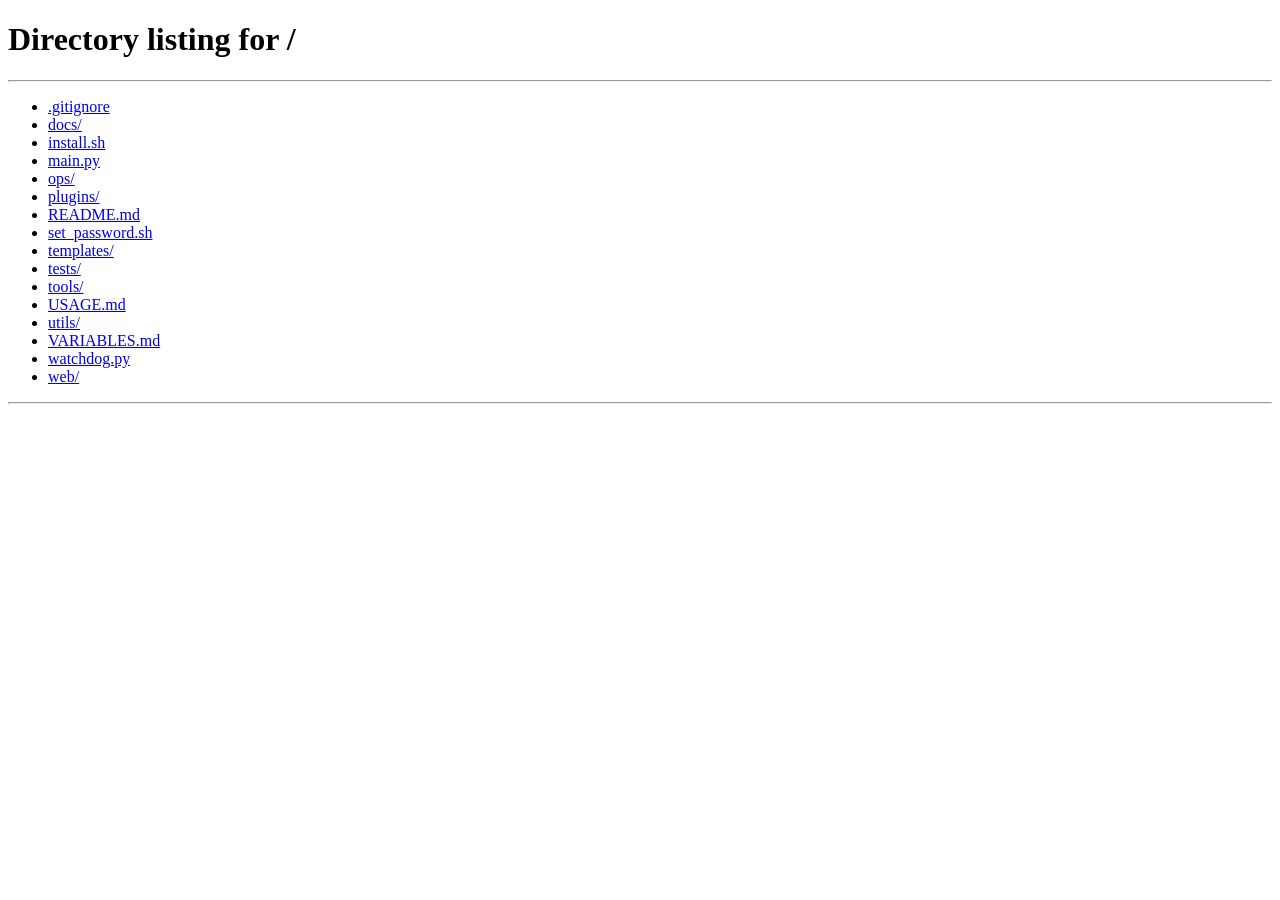
==== web/panel/index.html @ 42141b66 "feat(panel): 左下角设置页可配主人 QQ / 管理员 QQ - 新增 panel 页面 'settings'（左下角齿轮 → 设置）：主人 QQ（实例 config.json 的 MAST" ====
<!DOCTYPE html>
<html lang="zh-CN">
<head>
<meta charset="UTF-8">
<meta name="viewport" content="width=device-width, initial-scale=1.0">
<title>机器人管理面板</title>
<link rel="icon" href="data:image/svg+xml,<svg xmlns=%22http://www.w3.org/2000/svg%22 viewBox=%220 0 24 24%22><path fill=%22%231E40AF%22 d=%22M12 2l2.9 6.3 6.9.8-5.1 4.7 1.4 6.8L12 17.3 5.9 20.6l1.4-6.8L2.2 9.1l6.9-.8z%22/></svg>">
<!-- 两端共用的面板样式与外壳（与 Windows 端同一份字节，见 tests/test_dual_end_assets.py） -->
<link rel="stylesheet" href="panel.css?v=aa009abf">
<link rel="stylesheet" href="cfg_form.css?v=64b4e908">
</head>
<body>
<script src="cfg_form.js?v=9c545ed8"></script>
<script src="panel.js?v=c20808fa"></script>
<script>
/* ==========================================================================
   Linux 机器人面板：这里**只声明"接口在哪"和"显示哪些页"**。
   界面（骨架/导航/交互）全在共用的 panel.js，页面内容全在后端 web/ui_pages.py。
   ========================================================================== */
const botNum = parseInt(new URLSearchParams(location.search).get('bot') || '0', 10) || 1;
const BOT_NAME_HINT = botNum === 1 ? '依星' : '羽笙';
const BASE = '/api/bot/' + botNum;

/* 写操作要带 CSRF 防护头（面板后端要求） */
const _rawFetch = window.fetch;
window.fetch = function (url, opts) {
  opts = opts || {}; opts.headers = opts.headers || {};
  opts.headers['X-Requested-With'] = 'XMLHttpRequest';
  return _rawFetch.call(this, url, opts);
};
function post(url, body) {
  return fetch(url, {
    method: 'POST',
    headers: body === undefined ? {} : { 'Content-Type': 'application/json' },
    body: body === undefined ? undefined : JSON.stringify(body)
  }).then(function (r) { return r.json(); });
}
fetch('/api/check-auth').then(function (r) { return r.json(); })
  .then(function (d) { if (!d.authenticated) location.href = '/'; })
  .catch(function () { location.href = '/'; });

PANEL.endpoints = {
  page: function (p) {
    return BASE + '/ui/page/' + p + (p === 'config' && PANEL.key ? '?plugin=' + encodeURIComponent(PANEL.key) : '');
  },
  headerStatus: function () { return BASE + '/status'; },
  status: function () { return BASE + '/ui/status'; },
  plugins: function () { return BASE + '/plugins'; },
  schema: function (k) { return BASE + '/plugins/' + encodeURIComponent(k) + '/schema'; },
  saveConfig: function (k, cfg, raw) { return post(BASE + '/config' + (raw ? '?raw=1' : ''), { plugin: k, cfg: cfg, raw: raw }); },
  logs: function (sfx, lines) { return BASE + (sfx === '2' ? '/napcat-log' : '/log') + '?lines=' + lines; },
  saveToggles: function (t) { return post(BASE + '/group-toggles', { toggles: t }); },
  qr: function () { return BASE + '/napcat-qr'; }
};

/* 与 Windows 端同一套导航结构（那边多一个「账号」页，此处确实用不到） */
PANEL.nav = [
  { id: 'dashboard', icon: '📊', label: '仪表盘', group: '概览' },
  { id: 'manage', icon: '🛠️', label: '运行管理', group: '管理' },
  { id: 'config', icon: '⚙️', label: '插件配置', group: '管理', sub: true },
  { id: 'groups', icon: '👥', label: '群组开关', group: '管理' },
  { id: 'logs', icon: '📋', label: '运行日志', group: '管理', sub: true, ids: ['napcat_logs'] }
];

/* 左下角「设置」齿轮里放什么（Windows 端放的是"更新/设置/引导"三个页面；
   Linux 这边：设置页 + 三个动作型菜单项，共用外壳会按 id 找页面、或直接执行 run()） */
PANEL.appMenu = [
  { id: 'settings', icon: '⚙️', label: '设置' },
  { id: 'switch-bot', icon: '🔀', label: '切换机器人', run: function () { location.href = '/'; } },
  { id: 'open-napcat', icon: '🖥️', label: '打开 NapCat 面板', run: function () {
      PANEL.api('/api/bot/' + botNum + '/napcat-status').then(function (d) {
        const url = (d && (d.webui || (d.data && d.data.webui))) || '';
        if (url) window.open(url, '_blank', 'noopener');
        else PANEL.toast('该实例没有配置 NapCat 面板地址（注册文件的 INST_NAPCAT_WEBUI）', 'error');
      }).catch(function (e) { PANEL.toast('打开失败：' + (e && e.message || e), 'error'); });
  } },
  { id: 'logout', icon: '🚪', label: '退出登录', run: function () { PANEL.hooks.logout(); } }
];

/* 群列表（给 cfg_form.js 的群号选择器用）：从群组页片段里取，拿不到就退化成手填 */
let _groupsCache = null, _groupsErr = '';
PANEL.hooks = {
  identity: async function () {
    const d = await PANEL.api(BASE + '/info');
    if (!d.success) return;
    PANEL.$('botAvatar').src = 'https://q1.qlogo.cn/g?b=qq&nk=' + d.qq + '&s=640';
    PANEL.$('botName').textContent = d.name || BOT_NAME_HINT;
    PANEL.$('botSub').textContent = 'QQ ' + d.qq;
    document.title = (d.name || BOT_NAME_HINT) + ' - 管理面板';
    const icon = document.querySelector('link[rel="icon"]');
    if (icon) icon.href = 'https://q1.qlogo.cn/g?b=qq&nk=' + d.qq + '&s=640';
  },
  logout: function () { post('/api/logout').then(function () { location.href = '/'; }); },
  /* 左上角账号卡（侧栏展开时点头像）→ 向右弹出实例列表，点哪个切哪个。
     桌面端靠这个浮层切账号，Linux 端原来没给 hook → 点头像没反应（只会"展开侧栏"）。 */
  accountPop: async function (pop) {
    let bots = [];
    try { const d = await PANEL.api('/api/bots'); bots = (d && d.bots) || []; } catch (e) { bots = []; }
    if (!bots.length) {
      pop.innerHTML = '<div class="acct-pop-title">切换机器人</div>'
        + '<div class="nav-sub-loading">没有可用的实例</div>';
      return;
    }
    pop.innerHTML = '<div class="acct-pop-title">切换机器人</div>' + bots.map(function (b) {
      const qq = String(b.qq || b.num);
      const active = Number(qq) === botNum;
      return '<div class="acct-row ' + (active ? 'active' : '') + '" role="button" tabindex="0"'
        + ' data-acct-pick="' + PANEL.esc(qq) + '">'
        + '<span class="status-dot ' + (b.running ? 'green' : 'red') + '"></span>'
        + '<span style="min-width:0;flex:1"><span class="a-name">' + PANEL.esc(b.name || ('Bot_' + qq)) + '</span>'
        + '<div class="a-sub">QQ ' + PANEL.esc(qq) + (active ? ' · 当前' : '') + '</div></span></div>';
    }).join('');
  },
  pickAccount: function (key) { location.href = '/panel/?bot=' + encodeURIComponent(key); },
  subMenus: {
    config: function (sub) { renderPluginList(sub); },
    logs: function (sub) {
      function item(id, label) {
        const active = PANEL.page === id;
        return '<div class="nav-sub-item ' + (active ? 'active' : '') + '" role="button" tabindex="0"'
          + (active ? ' aria-current="page"' : '') + ' onclick="PANEL.openPage(\'' + id + '\')">' + label + '</div>';
      }
      sub.innerHTML = item('logs', '📄 项目日志') + item('napcat_logs', '🐱 NapCat 日志');
    }
  },
  mounted: {
    dashboard: function () { PANEL.startPoll(PANEL.refreshStatusParts, 10000); },
    manage: function () { PANEL.startPoll(PANEL.refreshStatusParts, 10000); },
    groups: function () { PANEL.readGroupsState('groupsState'); },
    logs: function () {
      PANEL.syncLogState('');
      PANEL.loadLogs('');
      if (PANEL.logState('').auto) PANEL.startPoll(function () { PANEL.loadLogs(''); }, 5000);
    },
    napcat_logs: function () {
      PANEL.syncLogState('2');
      PANEL.loadLogs('2');
      if (PANEL.logState('2').auto) PANEL.startPoll(function () { PANEL.loadLogs('2'); }, 5000);
    },
    config: function () { PANEL.renderConfigForm(PANEL.key); },
    settings: function () { bindSettingsInputs(); }
  },
  save: {
    config: function (btn) { PANEL.saveConfig(btn, false); },
    groups: function (btn) { PANEL.tgSave(btn); },
    settings: function (btn) { PANEL.saveSettings(btn); }
  },
  saveRestart: function (btn) { PANEL.saveConfig(btn, true); },
  restart: function () { return post(BASE + '/restart'); },
  actions: {
    start: function () { return post(BASE + '/start'); },
    stop: function () { return post(BASE + '/stop'); },
    restart: function () { return post(BASE + '/restart'); },
    'napcat-restart': function () { return post(BASE + '/napcat-restart'); }
  },
  loadGroups: async function (force) {
    if (_groupsCache && !force) return _groupsCache;
    try {
      const d = await PANEL.api(BASE + '/ui/page/groups');
      const html = (d.data || {}).html || '';
      const ids = Array.from(html.matchAll(/data-tgg="(\d+)"/g)).map(function (m) { return m[1]; });
      const names = Array.from(html.matchAll(/<div class="g-name">([^<]*)<\/div>/g)).map(function (m) { return m[1]; });
      _groupsCache = Array.from(new Set(ids)).map(function (id) { return { group_id: id, group_name: names[ids.indexOf(id)] || '' }; });
      _groupsErr = '';
    } catch (e) { _groupsCache = []; _groupsErr = (e.message || '接口不可用'); }
    if (force) {
      PANEL.renderConfigForm(PANEL.key);
      PANEL.toast('已刷新群列表（' + (_groupsCache || []).length + ' 个）', 'success');
    }
    return _groupsCache;
  },
  groupSelect: function () { return { groups: _groupsCache || [], error: _groupsErr }; }
};

/* 插件二级菜单：名字来自后端插件元数据，未保存的插件带圆点 */
let configPlugins = {};
function renderPluginList(sub) {
  const keys = Object.keys(configPlugins);
  if (!keys.length) { sub.innerHTML = '<div class="nav-sub-loading">加载中...</div>'; return loadPlugins(); }
  sub.innerHTML = keys.map(function (k) {
    const p = configPlugins[k], active = PANEL.key === k && PANEL.page === 'config';
    return '<div class="nav-sub-item ' + (active ? 'active' : '') + '" role="button" tabindex="0"'
      + (active ? ' aria-current="page"' : '') + ' onclick="PANEL.openPage(\'config\',\'' + k + '\')">'
      + PANEL.esc(p.name_cn || k) + (PANEL.dirty[k] ? '<span class="unsaved-dot" title="有未保存的修改"></span>' : '') + '</div>';
  }).join('');
}
function loadPlugins() {
  return PANEL.api(PANEL.endpoints.plugins()).then(function (d) {
    configPlugins = {};
    Object.keys(d.plugins || {}).forEach(function (k) { if (k !== '_toggles') configPlugins[k] = d.plugins[k]; });
    const sub = PANEL.$('sub_config');
    if (sub) renderPluginList(sub);
    return configPlugins;
  }).catch(function () {
    const sub = PANEL.$('sub_config');
    if (sub) sub.innerHTML = '<div class="nav-sub-item" style="color:var(--color-danger)">加载失败，展开菜单可重试</div>';
  });
}

/* ---------------- 设置页（主人 QQ / 管理员 QQ） ---------------- */
/* 输入框 → 脏值标记（切页/刷新前会拦一下，与插件配置/群组开关同一套保护） */
function bindSettingsInputs() {
  ['setMasterQQ', 'setAdmins'].forEach(function (id) {
    const el = PANEL.$(id);
    if (!el || el._bound) return;
    el._bound = true;
    el.addEventListener('input', function () { if (PANEL.markSettingsDirty) PANEL.markSettingsDirty(); });
  });
}

/* 一行一个 / 逗号 / 空格 / 顿号 都能拆；前端先粗筛，服务端还会再校验一次 */
function splitQQList(text) {
  const parts = String(text || '').replace(/[，、;；\n\r\t]/g, ',').split(/[,\s]+/);
  const out = [];
  parts.forEach(function (p) {
    const v = p.trim();
    if (v && out.indexOf(v) < 0) out.push(v);
  });
  return out;
}

PANEL.saveSettings = async function (btn) {
  const masterEl = PANEL.$('setMasterQQ');
  const adminsEl = PANEL.$('setAdmins');
  if (!masterEl) return;
  const master = splitQQList(masterEl.value);
  const admins = splitQQList(adminsEl ? adminsEl.value : '');
  if (!master.length) { PANEL.toast('主人 QQ 至少填一个', 'error'); masterEl.focus(); return; }
  const bad = master.concat(admins).filter(function (q) { return !/^\d{5,12}$/.test(q); });
  if (bad.length) {
    PANEL.toast('不是合法 QQ 号：' + bad.slice(0, 3).join('、') + (bad.length > 3 ? '…' : ''), 'error');
    return;
  }
  const old = btn ? btn.innerHTML : '';
  if (btn) { btn.disabled = true; btn.innerHTML = '保存中…'; }
  try {
    const d = await PANEL.api(BASE + '/settings', {
      method: 'POST',
      headers: { 'Content-Type': 'application/json' },
      body: JSON.stringify({ master: master, admins: admins })
    });
    if (!d || !d.ok) {
      const fe = (d && d.field_errors) || {};
      const first = Object.keys(fe)[0];
      throw new Error((first ? fe[first] : '') || (d && d.error) || '保存失败');
    }
    PANEL.clearDirty();
    PANEL.toast(d.msg || '设置已保存', 'success');
    PANEL.goPage('settings');          /* 重新拉一次片段：确认落盘后的值 */
  } catch (e) {
    PANEL.toast('保存失败：' + ((e && e.message) || e), 'error');
  } finally {
    if (btn) { btn.disabled = false; btn.innerHTML = old; }
  }
};

PANEL.start();
</script>
<script>
/* 兜底：共用外壳没加载成功时页面会是一片空白 —— 与其留白，不如说清楚怎么修。
   （2026-10-10 真踩过：nginx 缺 mime.types → panel.js 以 application/octet-stream
     下发 → 浏览器拒绝执行 → 远程访问空白页，而本机直连一切正常。） */
window.addEventListener('load', function () {
  if (window.PANEL) return;
  document.body.insertAdjacentHTML('afterbegin',
    '<div style="margin:16px;padding:14px 18px;border:1px solid #B91C1C;border-radius:10px;'
    + 'background:#FEF2F2;color:#B91C1C;font:14px/1.7 system-ui;max-width:760px">'
    + '<b>面板外壳 panel.js 没有加载成功</b>，所以页面是空的。<br>'
    + '1) 先按 <b>Ctrl+F5</b> 强制刷新（多半是缓存了旧的错误响应）；<br>'
    + '2) 仍不行：开发者工具里看 <code>/panel/panel.js</code> 的状态与 '
    + '<code>Content-Type</code>（必须是 javascript，不能是 octet-stream）；<br>'
    + '3) 服务端自检：<code>curl -I https://你的域名/panel/panel.js</code>。</div>');
});
</script>
</body>
</html>
---- web/panel/panel.css ----
/* ==========================================================================
   面板外壳样式（**两端共用同一份**：Linux 机器人面板 / Windows 桌面面板）
   主本：/root/mybot2/web/panel/panel.css
   副本：/root/astercore/src/astercore/web/static/panel.css（必须字节一致）
   一致性校验：/root/mybot2/tests/test_dual_end_assets.py
   内容 = 布局骨架 + 设计系统 v2 + 交互态修正层；令牌名两端一致，所以两端长得一样。
   ========================================================================== */
/* ---------- 1. 布局与基础组件 ---------- */
:root {
  --bg-page: #f4f7f9; --bg-sidebar: #fff; --bg-header: #fff; --bg-card: #fff;
  --bg-input: #f2f5fa; --bg-hover: #eef3fb; --bg-active: #e8f0fd;
  --text-primary: #1f2733; --text-regular: #4a5568; --text-secondary: #8a94a6;
  --border-color: #e4e9f0; --border-light: #eef2f7;
  --color-primary: #6495ed; --color-primary-light: #91b9fa; --color-primary-dark: #4a71c7;
  --color-success: #67c23a; --color-warning: #e6a23c; --color-danger: #ed6f6f;
  --shadow-card: 0 4px 16px 0 rgba(74,113,199,.08);
  --radius: 8px; --radius-lg: 12px; --sidebar-width: 220px;
}
[data-theme="dark"] {
  --bg-page: #2c344a; --bg-sidebar: #333c52; --bg-header: #333c52; --bg-card: #3a4256;
  --bg-input: #444e66; --bg-hover: #3d4760; --bg-active: #3b4a70;
  --text-primary: #e8ecf4; --text-regular: #c3cad9; --text-secondary: #8f99b0;
  --border-color: #4a5470; --border-light: #3f4a64;
  --shadow-card: 0 4px 16px 0 rgba(0,0,0,.35);
}
*,*::before,*::after{margin:0;padding:0;box-sizing:border-box}
html,body{height:100%}
body{font-family:-apple-system,BlinkMacSystemFont,'Segoe UI',Roboto,'Noto Sans SC',sans-serif;font-size:14px;color:var(--text-primary);background:var(--bg-page);-webkit-font-smoothing:antialiased}
.app{display:flex;height:100vh;overflow:hidden}
/* 侧栏要压住底部操作栏：齿轮弹出的卡片、左上角账号浮层都是**向右探出**侧栏的，
   z-index 比 .action-bar(20) 低的话会被它盖住（用户报过"引导"那一条被吃掉）。
   取 30：高于操作栏、低于桌面顶栏(60)/弹窗(10000)/提示(10050)。 */
.sidebar{width:var(--sidebar-width);background:var(--bg-sidebar);display:flex;flex-direction:column;flex-shrink:0;z-index:30}
.sidebar-logo{padding:18px 16px;font-size:16px;font-weight:700;display:flex;align-items:center;gap:8px}
.sidebar-logo .logo-text{color:var(--color-primary)}
.sidebar-nav{flex:1;overflow-y:auto;padding:8px 0;display:flex;flex-direction:column}
.sidebar-nav::-webkit-scrollbar{width:4px}
.sidebar-nav::-webkit-scrollbar-thumb{background:var(--border-color);border-radius:2px}
.nav-group-title{padding:14px 16px 6px;font-size:11px;color:var(--text-secondary);text-transform:uppercase;letter-spacing:1px;font-weight:600}
.nav-item{display:flex;align-items:center;gap:10px;padding:10px 16px;cursor:pointer;color:var(--text-regular);transition:all .2s;border-left:3px solid transparent;margin:2px 0;font-size:13px;border-radius:0 8px 8px 0;margin-right:8px}
.nav-item:hover{background:var(--bg-hover);color:var(--text-primary)}
.nav-item.active{background:linear-gradient(90deg,rgba(100,149,237,.14),rgba(100,149,237,.03));color:var(--color-primary);border-left-color:var(--color-primary);font-weight:600}
.nav-item.active .icon{background:linear-gradient(135deg,var(--color-primary),var(--color-primary-dark));color:#fff;box-shadow:0 3px 8px rgba(100,149,237,.35)}
.nav-arrow{margin-left:auto;font-size:10px;color:var(--text-secondary);transition:transform .2s}
.nav-sub{display:none;padding:2px 0 8px 30px}
.nav-sub-item{padding:7px 12px;font-size:12px;color:var(--text-regular);cursor:pointer;border-radius:6px;margin:1px 8px 1px 0;transition:all .15s;white-space:nowrap;overflow:hidden;text-overflow:ellipsis}
.nav-sub-item:hover{background:var(--bg-hover);color:var(--color-primary)}
.nav-sub-item.active{background:var(--bg-active);color:var(--color-primary);font-weight:600}
.nav-sub-loading{padding:6px 12px;font-size:12px;color:var(--text-secondary)}
.nav-item .icon{font-size:15px;width:28px;height:28px;border-radius:8px;background:var(--bg-input);display:flex;align-items:center;justify-content:center;flex-shrink:0;transition:all .2s}
.nav-item:hover .icon{background:var(--bg-hover);transform:scale(1.05)}
.main{flex:1;display:flex;flex-direction:column;overflow:hidden;min-width:0;background:var(--bg-header)}
.header{background:var(--bg-header);padding:0 24px;height:56px;display:flex;align-items:center;gap:12px;flex-shrink:0}
.header-breadcrumb{font-size:14px;color:var(--text-secondary)}
.header-breadcrumb .current{color:var(--text-primary);font-weight:500}
.header-right{margin-left:auto;display:flex;align-items:center;gap:10px}
.el-tag{display:inline-flex;align-items:center;gap:5px;padding:3px 10px;border-radius:4px;font-size:12px;font-weight:500}
.el-tag.success{background:rgba(103,194,58,.15);color:var(--color-success)}
.el-tag.danger{background:rgba(245,108,108,.15);color:var(--color-danger)}
.el-tag.warning{background:rgba(230,162,60,.15);color:var(--color-warning)}
.status-dot{width:7px;height:7px;border-radius:50%;display:inline-block}
.status-dot.green{background:var(--color-success)}
.status-dot.red{background:var(--color-danger)}
.status-dot.yellow{background:var(--color-warning);animation:pulse 1.2s infinite}
@keyframes pulse{0%,100%{opacity:1}50%{opacity:.4}}
.theme-btn{width:32px;height:32px;border-radius:50%;border:1px solid var(--border-color);background:var(--bg-input);cursor:pointer;font-size:16px;display:flex;align-items:center;justify-content:center;color:var(--text-regular);transition:all .2s}
.theme-btn:hover{border-color:var(--color-primary);color:var(--color-primary)}
.header-btn{padding:6px 14px;border-radius:6px;border:1px solid var(--border-color);background:var(--bg-input);cursor:pointer;font-size:12px;color:var(--text-regular);transition:all .2s;text-decoration:none;display:inline-flex;align-items:center;gap:4px}
.header-btn:hover{border-color:var(--color-primary);color:var(--color-primary)}
.content{flex:1;overflow-y:auto;padding:20px;background:var(--bg-page);border-top-left-radius:14px}
.content::-webkit-scrollbar{width:6px}
.content::-webkit-scrollbar-thumb{background:var(--border-color);border-radius:3px}
.card{background:var(--bg-card);border-radius:var(--radius-lg);box-shadow:var(--shadow-card);border:1px solid var(--border-light);margin-bottom:16px}
.card-header{padding:16px 20px;border-bottom:1px solid var(--border-light);display:flex;align-items:center;justify-content:space-between}
.card-header h3{font-size:15px;font-weight:600;display:flex;align-items:center;gap:8px}
.card-header h3::before{content:'';width:4px;height:15px;border-radius:2px;background:linear-gradient(180deg,var(--color-primary),var(--color-primary-light))}
.card-body{padding:16px 20px}
.stat-grid{display:grid;grid-template-columns:repeat(auto-fill,minmax(200px,1fr));gap:16px;margin-bottom:20px}
.stat-card{background:var(--bg-card);border-radius:var(--radius-lg);padding:20px;box-shadow:var(--shadow-card);border:1px solid var(--border-light);display:flex;align-items:flex-start;gap:16px;position:relative;overflow:hidden}
.stat-card::before{content:'';position:absolute;left:0;top:0;bottom:0;width:4px;background:var(--color-primary)}
.stat-card:has(.stat-icon.green)::before{background:var(--color-success)}
.stat-card:has(.stat-icon.orange)::before{background:var(--color-warning)}
.stat-card:has(.stat-icon.purple)::before{background:var(--color-primary-dark)}
.stat-card:hover{box-shadow:0 4px 16px 0 rgba(0,0,0,.1)}
.stat-icon{width:44px;height:44px;border-radius:var(--radius);display:flex;align-items:center;justify-content:center;font-size:22px;flex-shrink:0}
.stat-icon.blue{background:rgba(100,149,237,.12)}
.stat-icon.green{background:rgba(103,194,58,.12)}
.stat-icon.orange{background:rgba(230,162,60,.12)}
.stat-icon.purple{background:rgba(144,107,224,.12)}
.stat-info{flex:1;min-width:0}
.stat-info .label{font-size:12px;color:var(--text-secondary);margin-bottom:4px}
.stat-info .value{font-size:22px;font-weight:700;color:var(--text-primary)}
.stat-info .desc{font-size:12px;color:var(--text-secondary);margin-top:4px}
.el-switch{position:relative;display:inline-flex;align-items:center;cursor:pointer;gap:8px}
.el-switch input{display:none}
.el-switch .track{width:40px;height:20px;border-radius:10px;background:var(--border-color);transition:background .2s;position:relative;display:inline-block;flex-shrink:0}
.el-switch .track::after{content:'';position:absolute;top:2px;left:2px;width:16px;height:16px;border-radius:50%;background:#fff;transition:left .2s;box-shadow:0 1px 3px rgba(0,0,0,.25)}
.el-switch input:checked + .track{background:var(--color-primary)}
.el-switch input:checked + .track::after{left:22px}
.el-table{width:100%;border-collapse:collapse;font-size:13px}
.el-table th{padding:12px 16px;text-align:left;font-weight:600;background:var(--bg-input);color:var(--text-regular);border-bottom:1px solid var(--border-color)}
.el-table td{padding:12px 16px;border-bottom:1px solid var(--border-light)}
.el-table tr:hover td{background:var(--bg-hover)}
.el-table thead th{position:sticky;top:0;z-index:2;box-shadow:0 1px 0 0 var(--border-color)}
.table-wrapper{overflow-x:auto;overflow-y:auto;max-height:calc(100vh - 280px)}
.el-table .group-cell{display:flex;align-items:center;gap:12px;min-height:48px}
.el-table .group-cell .g-avatar{width:40px;height:40px;border-radius:50%;background:var(--bg-input);flex-shrink:0;overflow:hidden;display:flex;align-items:center;justify-content:center;font-size:20px}
.el-table .group-cell .g-avatar img{width:100%;height:100%;border-radius:50%;object-fit:cover}
.el-table .group-cell .g-info{display:flex;flex-direction:column;justify-content:center;min-width:0}
.el-table .group-cell .g-info .g-name{font-size:13px;font-weight:600;color:var(--text-primary);white-space:nowrap;overflow:hidden;text-overflow:ellipsis;max-width:160px}
.el-table .group-cell .g-info .g-id{font-size:11px;color:var(--text-secondary);margin-top:1px}
.action-bar{position:sticky;bottom:0;display:flex;align-items:center;gap:16px;padding:12px 24px;background:var(--bg-card);border-top:1px solid var(--border-color);box-shadow:0 -4px 16px rgba(0,0,0,.06);z-index:20;margin-top:8px}

.btn{padding:9px 20px;border-radius:var(--radius);border:none;font-size:13px;font-weight:500;cursor:pointer;transition:all .2s;display:inline-flex;align-items:center;gap:6px;text-decoration:none}
.btn:active{transform:scale(.97)}
.btn-primary{background:var(--color-primary);color:#fff}
.btn-primary:hover{background:var(--color-primary-light)}
.btn-success{background:var(--color-success);color:#fff}
.btn-default{background:var(--bg-input);color:var(--text-regular);border:1px solid var(--border-color)}
.btn-default:hover{color:var(--color-primary);border-color:var(--color-primary)}
.toast{position:fixed;top:20px;left:50%;transform:translateX(-50%);padding:12px 24px;border-radius:var(--radius);font-size:14px;z-index:10050;opacity:0;transition:all .3s;pointer-events:none;box-shadow:0 4px 12px rgba(0,0,0,.15);white-space:nowrap}
.toast.show{opacity:1;pointer-events:auto}
.toast.success{background:var(--color-success);color:#fff}
.toast.error{background:var(--color-danger);color:#fff}
.toast.info{background:var(--color-primary);color:#fff}
.log-viewer{background:#1e1e1e;color:#d4d4d4;font-family:Consolas,Monaco,monospace;font-size:12px;padding:16px;border-radius:var(--radius);max-height:500px;overflow-y:auto;line-height:1.6;white-space:pre-wrap;word-break:break-all}
.log-viewer .error{color:#f44747}
.log-viewer .info{color:#9cdcfe}
.log-viewer .warn{color:#ce9178}
.log-viewer .debug{color:#6a9955;font-style:italic}
.log-viewer .recv{color:#4fc3f7}
.log-viewer .send{color:#67c23a}
.empty-state{text-align:center;padding:60px 20px;color:var(--text-secondary)}
.empty-state .icon{font-size:48px;margin-bottom:16px;opacity:.4}
@media(max-width:768px){
  .sidebar{position:fixed;left:-260px;top:0;bottom:0;transition:left .3s;z-index:100}
  .sidebar.open{left:0}
  .sidebar-overlay{position:fixed;top:0;left:0;right:0;bottom:0;background:rgba(0,0,0,.4);z-index:99;display:none}
  .sidebar-overlay.open{display:block}
  .content{padding:12px}
  .stat-grid{grid-template-columns:1fr 1fr}
}

/* ---------- 2. 设计系统 v2 + 交互修正层 ---------- */
/* ==========================================================================
   设计系统 v2（2026-09-24 重设计）
   依据：ui-ux-pro-max「Data-Dense Dashboard」+ better-ui / better-typography / better-layout
   原则：语义令牌驱动（禁硬编码 hex）、4/8 间距节奏、轮廓图标统一描边、
        明暗双主题独立定义、按压反馈 0.96、focus-visible 可见、动效克制(3/10)
   说明：字体未采用建议的 Fira Sans/Code —— ① Fira 无中文字形，中文必然回退；
        ② Google Fonts 在国内访问不稳定。改用系统 UI 栈 + 中文优先回退，
        数字/ID/日志用等宽栈并启用 tabular-nums。
   ========================================================================== */
:root{
  /* 颜色（浅色） */
  --bg-page:#F6F8FC; --bg-sidebar:#FFFFFF; --bg-header:#FFFFFF; --bg-card:#FFFFFF;
  --bg-input:#F2F5FB; --bg-hover:#EEF3FC; --bg-active:#E4EDFC; --bg-sunken:#EDF1F9;
  --text-primary:#16233F; --text-regular:#41506B; --text-secondary:#5F6C86; --text-inverse:#fff;
  --text-on-primary:#FFFFFF;   /* 主色底上的文字（浅色主题：白字，对比 8.72） */
  --border-color:#DCE4F2; --border-light:#EAF0F9; --border-strong:#C6D4EC;
  --color-primary:#1E40AF; --color-primary-light:#3B82F6; --color-primary-dark:#17307F;
  --color-primary-soft:rgba(30,64,175,.10);
  --color-accent:#D97706;
  /* 状态色：按「软底(alpha)合成后」实测对比度校准（浅色需更深，深色需更亮） */
  --color-success:#116B33; --color-success-soft:rgba(21,128,61,.12);   /* 合成底上 5.64 */
  --color-warning:#92400E; --color-warning-soft:rgba(180,83,9,.12);    /* 6.00 */
  --color-danger:#B91C1C;  --color-danger-soft:rgba(220,38,38,.10);    /* 5.54 */
  --color-info:#0F5F73;    --color-info-soft:rgba(14,116,144,.12);      /* 6.11 */
  --focus-ring:0 0 0 3px rgba(30,64,175,.28);
  --shadow-card:0 1px 2px rgba(16,32,64,.04),0 10px 24px -14px rgba(16,32,64,.20);
  --shadow-pop:0 16px 40px -12px rgba(16,32,64,.25);
  /* 圆角 */
  --radius-sm:6px; --radius:10px; --radius-lg:14px; --radius-xl:18px; --radius-pill:999px;
  /* 间距刻度 4/8 节奏 */
  --space-xs:4px; --space-sm:8px; --space-md:16px; --space-lg:24px; --space-xl:32px; --space-2xl:48px;
  /* 字体与字阶 */
  --font-sans:system-ui,-apple-system,"Segoe UI",Roboto,"PingFang SC","Hiragino Sans GB","Microsoft YaHei","Noto Sans SC",sans-serif;
  --font-mono:ui-monospace,SFMono-Regular,"SF Mono",Menlo,Consolas,"Liberation Mono",monospace;
  --fs-xs:12px; --fs-sm:13px; --fs-base:14px; --fs-md:15px; --fs-lg:17px; --fs-xl:20px; --fs-2xl:24px;
  --lh-tight:1.25; --lh-base:1.55;
  --icon-sm:14px; --icon-md:16px; --icon-lg:20px;
  --ease:cubic-bezier(.2,0,0,1);
  --sidebar-width:232px;
}
[data-theme="dark"]{
  --bg-page:#0B1220; --bg-sidebar:#101A2E; --bg-header:#101A2E; --bg-card:#141F36;
  --bg-input:#1B2743; --bg-hover:#1C2A47; --bg-active:#22345A; --bg-sunken:#0E1729;
  --text-primary:#E8EDF7; --text-regular:#B9C4D9; --text-secondary:#8593AE;
  --text-on-primary:#0B1220;   /* 深色主题主色更亮(60A5FA)，必须用深字，否则仅 2.54 */
  --border-color:#25324F; --border-light:#1E2A45; --border-strong:#33436A;
  --color-primary:#60A5FA; --color-primary-light:#93C5FD; --color-primary-dark:#3B82F6;
  --color-primary-soft:rgba(96,165,250,.16);
  --color-accent:#F59E0B;
  --color-success:#4ADE80; --color-success-soft:rgba(74,222,128,.16);
  --color-warning:#FBBF24; --color-warning-soft:rgba(251,191,36,.16);
  --color-danger:#F87171;  --color-danger-soft:rgba(248,113,113,.16);
  --color-info:#38BDF8;    --color-info-soft:rgba(56,189,248,.16);
  --focus-ring:0 0 0 3px rgba(96,165,250,.38);
  --shadow-card:0 1px 2px rgba(0,0,0,.45),0 14px 30px -16px rgba(0,0,0,.65);
  --shadow-pop:0 20px 44px -14px rgba(0,0,0,.7);
}
/* 排版基线 */
body{font-family:var(--font-sans);font-size:var(--fs-base);line-height:var(--lh-base);
  letter-spacing:.005em;-webkit-font-smoothing:antialiased;-moz-osx-font-smoothing:grayscale;
  background:var(--bg-page);color:var(--text-primary)}
h1,h2,h3,h4,.card-header h3{line-height:var(--lh-tight);letter-spacing:-.01em}
code,kbd,samp,pre,.mono{font-family:var(--font-mono)}
/* 数值/ID/日志：等宽数字，避免刷新时抖动 */
.stat-info .value,.el-table td,.log-line,#dashBotDesc,#dashNapcatDesc,
.qq-id,.kpi,.uptime{font-variant-numeric:tabular-nums}
/* 结构图标：统一轮廓、统一描边、跟随文字色 */
.ico{width:1em;height:1em;flex-shrink:0;stroke:currentColor;fill:none;
  stroke-width:1.75;stroke-linecap:round;stroke-linejoin:round;vertical-align:-.14em}
.ico-sm{width:var(--icon-sm);height:var(--icon-sm)}
.ico-md{width:var(--icon-md);height:var(--icon-md)}
.ico-lg{width:var(--icon-lg);height:var(--icon-lg)}
.nav-item .icon .ico{width:var(--icon-md);height:var(--icon-md)}
.card-header h3 .ico,.card-header h3 .ico-md{width:var(--icon-lg);height:var(--icon-lg)}
/* 卡片：投影表达层级，边框只留结构 */
.card{background:var(--bg-card);border:1px solid var(--border-light);border-radius:var(--radius-lg);
  box-shadow:var(--shadow-card);overflow:hidden;
  /* 显式指定过渡属性（禁止 transition:all，避免无关属性触发重排） */
  transition:box-shadow .18s var(--ease),border-color .18s var(--ease),background-color .18s var(--ease)}
.card-header{padding:var(--space-md) var(--space-lg);border-bottom:1px solid var(--border-light);
  display:flex;align-items:center;gap:var(--space-sm)}
.card-header h3{font-size:var(--fs-md);font-weight:600;display:flex;align-items:center;gap:var(--space-sm)}
.card-body{padding:var(--space-lg)}
.stat-grid{gap:var(--space-md)}
.stat-card{border:1px solid var(--border-light);border-radius:var(--radius-lg);box-shadow:var(--shadow-card);
  padding:var(--space-lg);transition:box-shadow .18s var(--ease),transform .18s var(--ease)}
.stat-card:hover{box-shadow:var(--shadow-pop)}
.stat-card .stat-info .label{font-size:var(--fs-xs);letter-spacing:.02em;text-transform:uppercase;
  color:var(--text-secondary);font-weight:600}
.stat-card .stat-info .value{font-size:var(--fs-xl);font-weight:650;letter-spacing:-.01em}
.stat-icon{border-radius:var(--radius);width:44px;height:44px;display:flex;align-items:center;justify-content:center}
.stat-icon .ico{width:22px;height:22px}
/* 按钮：可点即反馈，按压 0.96，焦点环可见 */
.btn,.mini,.theme-btn,button{cursor:pointer;font-family:inherit}
.btn{border-radius:var(--radius);min-height:36px;padding:0 var(--space-md);gap:var(--space-sm);
  font-weight:550;letter-spacing:.005em;
  transition:background-color .15s var(--ease),color .15s var(--ease),
             box-shadow .15s var(--ease),transform .12s var(--ease)}
.btn:active,.mini:active{transform:scale(.96)}
.btn:focus-visible,.mini:focus-visible,.nav-item:focus-visible,
input:focus-visible,select:focus-visible,textarea:focus-visible{
  outline:none;box-shadow:var(--focus-ring)}
.btn-primary{background:var(--color-primary);color:var(--text-on-primary);box-shadow:0 1px 2px rgba(16,32,64,.12)}
.btn-primary:hover{background:var(--color-primary-dark)}
.btn-default{background:var(--bg-card);color:var(--text-regular);border:1px solid var(--border-color)}
.btn-default:hover{background:var(--bg-hover);color:var(--text-primary);border-color:var(--border-strong)}
.btn-success{background:var(--color-success);color:var(--text-on-primary)}
.btn-danger{background:var(--color-danger);color:var(--text-on-primary)}
.mini{border-radius:var(--radius-sm);min-height:28px;padding:0 10px;font-size:var(--fs-xs);
  border:1px solid var(--border-color);background:var(--bg-card);color:var(--text-regular);
  transition:background-color .15s var(--ease),color .15s var(--ease),border-color .15s var(--ease),transform .12s var(--ease)}
.mini:hover{background:var(--bg-hover);color:var(--color-primary);border-color:var(--border-strong)}
.theme-btn{border-radius:var(--radius-sm);min-height:34px;min-width:34px;border:1px solid var(--border-color);
  background:var(--bg-card);color:var(--text-regular);
  transition:background-color .15s var(--ease),transform .12s var(--ease)}
.theme-btn:active{transform:scale(.96)}
/* 标签：药丸形 + 语义软底，深浅色都不靠硬编码 */
.el-tag{border-radius:var(--radius-pill);padding:3px 10px;font-size:var(--fs-xs);font-weight:550;
  border:1px solid transparent;white-space:nowrap}
.el-tag.success{background:var(--color-success-soft);color:var(--color-success);border-color:var(--color-success-soft)}
.el-tag.danger{background:var(--color-danger-soft);color:var(--color-danger);border-color:var(--color-danger-soft)}
.el-tag.warning{background:var(--color-warning-soft);color:var(--color-warning);border-color:var(--color-warning-soft)}
.el-tag.info{background:var(--color-info-soft);color:var(--color-info);border-color:var(--color-info-soft)}
.el-tag.muted{background:var(--bg-sunken);color:var(--text-secondary);border-color:var(--border-light);font-family:var(--font-mono)}
.status-dot{width:8px;height:8px;box-shadow:0 0 0 3px var(--bg-card);flex-shrink:0}
/* 导航 */
.sidebar-logo{font-size:var(--fs-md);font-weight:700;letter-spacing:-.01em;padding:var(--space-md) var(--space-md)}
.nav-group-title{font-size:11px;letter-spacing:.06em;color:var(--text-secondary)}
.nav-item{border-radius:var(--radius);margin:2px var(--space-sm);padding:9px 10px;font-size:var(--fs-sm);
  border-left:none;transition:background-color .16s var(--ease),color .16s var(--ease)}
.nav-item.active{background:var(--bg-active);color:var(--color-primary);font-weight:600;
  box-shadow:inset 2px 0 0 var(--color-primary)}
.nav-item.active .icon{background:var(--color-primary);color:var(--text-on-primary);box-shadow:0 2px 8px var(--color-primary-soft)}
.nav-item .icon{border-radius:var(--radius-sm);width:28px;height:28px;transition:background-color .16s var(--ease),color .16s var(--ease)}
.nav-sub-item{border-radius:var(--radius-sm);font-size:var(--fs-xs);padding:7px 10px;
  transition:background-color .14s var(--ease),color .14s var(--ease)}
/* 表格：斑马 + 悬停行 + 数字对齐 */
.el-table{border-collapse:separate;border-spacing:0;width:100%}
.el-table th{font-size:var(--fs-xs);text-transform:uppercase;letter-spacing:.04em;color:var(--text-secondary);
  font-weight:600;background:var(--bg-sunken);padding:10px var(--space-md);text-align:start}
.el-table td{padding:11px var(--space-md);border-top:1px solid var(--border-light);color:var(--text-regular)}
.el-table tr:hover td{background:var(--bg-hover)}
/* 表单：可见标签、焦点环、16px 防 iOS 缩放 */
.field{display:flex;flex-direction:column;gap:6px}
.field>label{font-size:var(--fs-xs);font-weight:600;color:var(--text-regular);letter-spacing:.01em}
input,select,textarea{border-radius:var(--radius-sm);border:1px solid var(--border-color);background:var(--bg-input);
  color:var(--text-primary);padding:8px 10px;font-family:inherit;font-size:var(--fs-base);
  transition:border-color .15s var(--ease),box-shadow .15s var(--ease),background-color .15s var(--ease)}
input:hover,select:hover,textarea:hover{border-color:var(--border-strong)}
input:focus,select:focus,textarea:focus{background:var(--bg-card);border-color:var(--color-primary-light)}
@media (max-width:640px){input,select,textarea{font-size:16px}}
/* 日志区：等宽、行高舒适、可选中 */
.log-viewer,.log-line,pre{font-family:var(--font-mono);font-size:var(--fs-xs);line-height:1.65}
/* 滚动条 */
::-webkit-scrollbar{width:10px;height:10px}
::-webkit-scrollbar-track{background:transparent}
::-webkit-scrollbar-thumb{background:var(--border-strong);border-radius:var(--radius-pill);
  border:3px solid var(--bg-page);background-clip:padding-box}
::-webkit-scrollbar-thumb:hover{background:var(--text-secondary);background-clip:padding-box}
/* 空/加载状态 */
.empty-state{color:var(--text-secondary);text-align:center;padding:var(--space-2xl) var(--space-md)}
.empty-state .icon{color:var(--border-strong);margin-bottom:var(--space-sm)}
.empty-state .icon .ico{width:32px;height:32px}
/* 移动端：内边距自适应，粘性栏不遮内容 */
@media (max-width:900px){.header{padding:0 var(--space-md)}.card-body{padding:var(--space-md)}
  .stat-grid{grid-template-columns:1fr 1fr}}
@media (max-width:640px){.stat-grid{grid-template-columns:1fr}}
/* 降低动效偏好 */
@media (prefers-reduced-motion:reduce){
  *,*::before,*::after{animation-duration:.001ms!important;animation-iteration-count:1!important;
    transition-duration:.001ms!important;scroll-behavior:auto!important}
}

/* ==========================================================================
   复审修正层（2026-09-24：交互逻辑 / 操作反馈 / 移动端）
   ========================================================================== */

/* --- 1. Toast：长文案必须换行（原 white-space:nowrap 会把长错误顶出屏幕）、可点击关闭 --- */
.toast{white-space:normal;max-width:min(560px,calc(100vw - 32px));text-align:left;
  line-height:var(--lh-base);cursor:pointer;top:calc(env(safe-area-inset-top,0px) + 16px)}
.toast:focus-visible{outline:2px solid var(--focus-ring);outline-offset:2px}

/* --- 2. 未保存提示 --- */
#actionBarDirty{flex-shrink:0}
.action-bar-title{display:flex;align-items:center;gap:var(--space-sm);min-width:0}
.action-bar-title .txt{overflow:hidden;text-overflow:ellipsis;white-space:nowrap}
.bar-actions{display:flex;gap:10px;margin-left:auto}
.unsaved-dot{width:6px;height:6px;border-radius:50%;background:var(--color-warning);
  display:inline-block;flex-shrink:0;margin-left:auto}

/* --- 3. 进行中（防重复提交）：按钮禁用态 --- */
.btn:disabled,.btn[aria-busy="true"]{opacity:.62;cursor:not-allowed;transform:none;box-shadow:none}
.btn[aria-busy="true"]{cursor:progress}

/* --- 4. 键盘可达：整行可点元素（导航项/插件卡片）--- */
.nav-item[role="button"],.nav-sub-item[role="button"],.chip-btn[role="button"]{outline-offset:-2px}
.chip-btn{display:flex;align-items:center;gap:8px;padding:8px 14px;border:1px solid var(--border-light);
  border-radius:var(--radius);background:var(--bg-input);cursor:pointer;transition:border-color .15s,background-color .15s}
.chip-btn:hover{border-color:var(--border-strong);background:var(--bg-hover)}

/* --- 5. 群组矩阵粘性首列：hover / 全选行背景与整行一致（原来恒为卡片色）--- */
.el-table .sticky-col{position:sticky;left:0;z-index:1;background:var(--bg-card)}
.el-table thead .sticky-col{z-index:3}
.el-table tbody tr:hover .sticky-col{background:var(--bg-hover)}
.el-table .sticky-col.is-active,.el-table tbody tr:hover .sticky-col.is-active{background:var(--bg-active)}
.el-table .sticky-col::after{content:'';position:absolute;top:0;bottom:0;right:0;width:1px;background:var(--border-light)}
.table-wrapper{overscroll-behavior:contain}

/* --- 6. 日志：自动滚动暂停提示 --- */
.log-hint{font-size:var(--fs-xs);color:var(--color-warning);display:inline-flex;align-items:center;
  gap:var(--space-xs);cursor:pointer;border:1px solid var(--color-warning-soft);background:var(--color-warning-soft);
  border-radius:var(--radius-pill);padding:3px 10px}

/* --- 7. 应用内确认弹窗（取代原生 confirm，样式与设计系统一致）--- */
.ui-modal{position:fixed;inset:0;z-index:10000;display:flex;align-items:center;justify-content:center;padding:16px}
.ui-modal[hidden]{display:none}
.ui-modal-backdrop{position:absolute;inset:0;background:rgba(8,14,28,.55);backdrop-filter:blur(2px)}
.ui-modal-box{position:relative;width:100%;max-width:440px;background:var(--bg-card);border:1px solid var(--border-color);
  border-radius:var(--radius-lg);box-shadow:var(--shadow-pop);padding:var(--space-lg);
  animation:uiModalIn .16s var(--ease)}
@keyframes uiModalIn{from{opacity:0;transform:translateY(6px) scale(.98)}to{opacity:1;transform:none}}
.ui-modal-title{margin:0 0 var(--space-sm);font-size:var(--fs-lg);font-weight:650;color:var(--text-primary)}
.ui-modal-msg{font-size:var(--fs-sm);color:var(--text-regular);line-height:var(--lh-base);white-space:pre-wrap;word-break:break-word}
.ui-modal-actions{display:flex;gap:var(--space-sm);justify-content:flex-end;margin-top:var(--space-lg)}
.ui-modal-actions .btn{min-width:96px;justify-content:center}
.btn-danger-ghost{background:var(--color-danger-soft);color:var(--color-danger);border:1px solid var(--color-danger-soft)}
.btn-danger-ghost:hover{background:var(--color-danger);color:var(--text-on-primary);border-color:var(--color-danger)}

/* --- 8. 移动端 --- */
@media (max-width:768px){
  /* 顶部栏：5 个控件在窄屏会挤爆，压缩留白并允许标题省略 */
  .header{height:auto;min-height:52px;padding:6px var(--space-md);gap:8px}
  .header-breadcrumb{font-size:13px;min-width:0;white-space:nowrap;overflow:hidden;text-overflow:ellipsis}
  .header-right{gap:6px}
  .header-btn{padding:6px 10px}
  .theme-btn{width:30px;height:30px}
  /* 触控目标 ≥44px：矩阵开关加高，单元格收窄以容纳更多插件列 */
  .el-table td,.el-table th{padding:6px 8px}
  .el-table .el-switch{padding:12px 10px;min-height:44px}
  .el-table .group-cell{min-height:44px;gap:8px}
  .el-table .group-cell .g-avatar{width:32px;height:32px;font-size:16px}
  .el-table .group-cell .g-info .g-name{max-width:110px}
  .table-wrapper{max-height:60vh;-webkit-overflow-scrolling:touch}
  /* 日志区高度随视口，避免"页面里再套一个滚动区" */
  .log-viewer{max-height:56vh!important}
  /* 底部操作栏：标题独占一行，按钮等宽铺满，避开 iPhone 底部安全区 */
  .action-bar{padding:10px var(--space-md);padding-bottom:calc(10px + env(safe-area-inset-bottom,0px));
    gap:var(--space-sm);flex-wrap:wrap}
  .action-bar-title{width:100%}
  .bar-actions{width:100%;margin-left:0}
  .bar-actions .btn{flex:1;justify-content:center;min-height:44px}
  .ui-modal-actions .btn{flex:1;min-width:0;min-height:44px}
  /* iOS：输入控件 <16px 会触发聚焦缩放；内联 font-size 需 !important 才能覆盖 */
  input,select,textarea{font-size:16px!important}
}
@media (max-width:560px){
  .header-breadcrumb{display:none}
  .stat-card .value{font-size:var(--fs-xl)}
}

/* ---------- 3. 共用表单（cfg_form.css）的令牌适配 ---------- */
/* 插件配置表单（cfg_form.css / cfg_form.js 两端共用）在本项目里的令牌适配 */
:root{--cf-fg:var(--text-primary);--cf-muted:var(--text-secondary);--cf-line:var(--border-color);
  --cf-input-bg:var(--bg-input);--cf-acc:var(--color-primary);--cf-acc-fg:var(--text-on-primary);
  --cf-danger:var(--color-danger);--cf-radius:var(--radius);--cf-mono:var(--font-mono)}
/* 配置页的 JSON 原文编辑框（占位切换用） */
#configJson.hidden{display:none}

/* ---------- 4. 外壳骨架（由 panel.js 注入，两端一致） ---------- */
.sidebar-logo{flex-direction:column;align-items:stretch;gap:var(--space-sm,8px)}
/* 定高：收起态 .logo-meta 被隐藏，不定高的话账号卡会矮 1px，展开时下面的按钮整体上下跳 1px（用户要求零位移） */
.logo-identity{display:flex;align-items:center;gap:var(--space-sm,8px);min-width:0;height:38px}
.logo-identity img{width:36px;height:36px;border-radius:50%;background:var(--bg-input);flex-shrink:0;object-fit:cover}
.logo-meta{min-width:0;flex:1}
.logo-text{font-weight:700;font-size:var(--fs-md,14px);line-height:1.3;white-space:nowrap;overflow:hidden;text-overflow:ellipsis}
.logo-sub{font-size:11px;color:var(--text-secondary);white-space:nowrap;overflow:hidden;text-overflow:ellipsis}
#headerExtraSlot,#shellIdentityExtra{display:inline-flex;align-items:center;gap:var(--space-sm,8px)}
#shellIdentityExtra:empty{display:none}
/* 账号/机器人切换（桌面端多账号用；Linux 该区域为空） */
.acct-row{display:flex;align-items:center;gap:var(--space-sm,8px);padding:6px 8px;border-radius:var(--radius,8px);
  cursor:pointer;border:1px solid transparent}
.acct-row:hover{background:var(--bg-hover)}
.acct-row.active{background:var(--bg-active);border-color:var(--color-primary-soft,var(--border-light))}
.acct-row .a-name{font-size:12.5px;font-weight:600;white-space:nowrap;overflow:hidden;text-overflow:ellipsis}
.acct-row .a-sub{font-size:11px;color:var(--text-secondary)}

/* ---- 桌面端顶栏 + 账号浮层（Linux 端不会渲染，见 panel.js 的能力探测） ---- */
/* 账号浮层：贴着左上角账号卡向右弹出（只有多账号端会给它填内容） */
.acct-pop{position:absolute;left:calc(100% + 6px);top:8px;min-width:212px;max-height:60vh;overflow:auto;
  background:var(--bg-card);border:1px solid var(--border-color);border-radius:var(--radius-lg,12px);
  box-shadow:0 10px 28px rgba(15,23,42,.18);padding:8px;z-index:200}
.acct-pop[hidden]{display:none}
.acct-pop .acct-pop-title{font-size:12px;color:var(--text-secondary);padding:4px 8px 6px}
.acct-pop .acct-pop-sep{height:1px;background:var(--border-color);margin:6px 4px}
.acct-pop .acct-row{width:100%;box-sizing:border-box}

/* 顶栏显示时由 panel.js 动态加 body 顶距（Linux 端不显示顶栏 → 不留白）*/

/* ---------- 5. 常驻侧边栏（竖条 ↔ 完整） + 左上角账号浮层 ---------- */
/* 用户要求：侧边栏"常驻、点击可扩出来或者缩回去，在左侧竖条常驻"。
   收起 = .rail：只留一列图标（56px）；展开 = 完整侧栏。☰ 来回切。 */
.sidebar{position:relative}                     /* 账号浮层以它为定位基准 */
.sidebar.rail{width:56px}
.sidebar.rail .logo-meta,
.sidebar.rail .nav-label,
.sidebar.rail .nav-arrow,
.sidebar.rail #shellIdentityExtra{display:none}
/* 插件行前面的 @ 图标（用户指定）。行高写死 33px：展开态是「图标 + 名字」，
   收起态只留图标，两态必须同高，否则收起/展开时下面的按钮会上下跳。 */
.nav-sub-item.has-icon{display:flex;align-items:center;gap:8px;height:33px;padding-top:0;padding-bottom:0}
.nav-sub-item.has-icon .icon{display:flex;align-items:center;justify-content:center;width:16px;flex-shrink:0;
  font-size:13px;font-weight:600;line-height:1;color:var(--text-secondary)}
.nav-sub-item.has-icon:hover .icon,.nav-sub-item.has-icon.active .icon{color:var(--color-primary)}
.nav-sub-item.has-icon .nav-sub-label{min-width:0;overflow:hidden;text-overflow:ellipsis;white-space:nowrap}
.nav-sub-item.has-icon .el-tag,.nav-sub-item.has-icon .unsaved-dot{flex-shrink:0}
/* 收起态的二级菜单：就地向下展开（用户要求），去掉左缩进、只留 @ 图标居中 */
.sidebar.rail .nav-sub{padding:2px 0 8px}
.sidebar.rail .nav-sub-item{justify-content:center;margin:1px 6px}
.sidebar.rail .nav-sub-item.has-icon{gap:0;padding-left:0;padding-right:0}
.sidebar.rail .nav-sub-item.has-icon .nav-sub-label,.sidebar.rail .nav-sub-item.has-icon .el-tag{display:none}
/* 收起态不覆盖账号卡的内边距/对齐：两态完全同位，展开时头像不位移（用户要求） */
.sidebar.rail .nav-item{justify-content:center;padding:9px 0;margin:2px var(--space-sm,8px);border-left:0}
.sidebar.rail .nav-item .icon{margin:0}
/* 导航图标：DeepSeek 网页那种"裸线条"风格 —— 图标不再坐在色块里，
   悬停/选中由整行高亮 + 图标变色表达（用户指定）。 */
.nav-item .icon{background:transparent;width:20px;height:20px}
.nav-item .icon .ico{width:18px;height:18px}
.nav-item:hover .icon{background:transparent;transform:none}
.nav-item.active .icon{background:transparent;color:var(--color-primary);box-shadow:none}
.nav-group{display:flex;flex-direction:column;min-width:0}
/* 收起态的分组标题：保留原文字、只把颜色调浅，盒子高度保持不变 ——
   这样展开/收起时下面的按钮不会上下跳（用户要求零上下位移）。 */
.sidebar.rail .nav-group-title{color:var(--text-secondary);opacity:.6;padding-left:0;padding-right:0;
  text-align:center;letter-spacing:0}
/* 导航组一律从顶部往下排；只有左下角齿轮靠 .sidebar-foot 的 margin-top:auto 钉底 */
/* 收起/展开按钮：钉在账号卡片右侧（用户指定位置）。
   展开态显示 = 收起侧栏；收起后整个收掉，展开侧栏靠点左上角头像。 */
.rail-toggle{display:flex;align-items:center;justify-content:center;gap:6px;
  position:absolute;top:21px;right:10px;width:auto;padding:4px 6px;border-radius:8px;
  border:0;background:transparent;color:var(--text-secondary);
  font-size:12px;line-height:1;cursor:pointer;
  transition:background-color .16s var(--ease,ease),color .16s var(--ease,ease)}
.rail-toggle .ico{width:18px;height:18px}
.rail-toggle:hover{background:var(--bg-hover);color:var(--text-primary)}
.rail-toggle:focus-visible{outline:2px solid var(--color-primary);outline-offset:-2px}
.sidebar:not(.rail) .logo-identity{padding-right:34px}   /* 给右侧按钮让位，长名字不压按钮 */
.sidebar.rail .rail-toggle{display:none}
.sidebar.rail .sidebar-logo{cursor:pointer}
.sidebar-logo.clickable{cursor:pointer}
.sidebar-logo.clickable:hover{background:var(--bg-hover)}
.sidebar-logo.clickable:focus-visible{outline:2px solid var(--color-primary);outline-offset:-2px}
/* 左下角：只留一个「设置」齿轮，点它向右弹出卡片（更新 / 设置 / 引导） */
.sidebar-foot{position:relative;margin-top:auto;padding:8px 8px 12px}
.app-menu-btn{display:flex;align-items:center;gap:10px;width:100%;padding:9px 10px;border:0;
  border-radius:var(--radius,8px);background:transparent;color:var(--text-regular);
  font-family:inherit;font-size:13px;cursor:pointer;text-align:start;
  transition:background-color .16s var(--ease,ease),color .16s var(--ease,ease)}
.app-menu-btn:hover{background:var(--bg-hover);color:var(--text-primary)}
.app-menu-btn:focus-visible{outline:2px solid var(--color-primary);outline-offset:-2px}
.app-menu-btn .icon{display:flex;align-items:center;justify-content:center;width:20px;height:20px;flex-shrink:0}
.app-menu-btn .icon .ico{width:18px;height:18px}
.app-menu{position:absolute;left:calc(100% - 4px);bottom:6px;min-width:184px;padding:6px;z-index:200;
  background:var(--bg-card);border:1px solid var(--border-color);border-radius:var(--radius-lg,12px);
  box-shadow:0 10px 28px rgba(15,23,42,.18)}
.app-menu[hidden]{display:none}
.app-menu-item{display:flex;align-items:center;gap:10px;width:100%;padding:9px 10px;border:0;
  border-radius:var(--radius,8px);background:transparent;color:var(--text-regular);
  font-family:inherit;font-size:13px;cursor:pointer;text-align:start;
  transition:background-color .16s var(--ease,ease),color .16s var(--ease,ease)}
.app-menu-item:hover{background:var(--bg-hover);color:var(--text-primary)}
.app-menu-item:focus-visible{outline:2px solid var(--color-primary);outline-offset:-2px}
.app-menu-item .icon{display:flex;align-items:center;justify-content:center;width:20px;height:20px;
  flex-shrink:0;color:var(--text-secondary)}
.app-menu-item:hover .icon{color:var(--color-primary)}
.app-menu-item .icon .ico{width:18px;height:18px}

/* 账号浮层：贴着左上角账号卡向右弹出（只有多账号端会给它填内容） */

@media(max-width:768px){
  /* 窄屏同样"常驻竖条"（不再是滑出抽屉）：收起时占位 56px，展开时浮在内容之上 */
  .sidebar{position:relative;left:auto;width:56px;transition:width .2s var(--ease,ease)}
  .sidebar:not(.rail){position:fixed;left:0;top:0;bottom:0;width:var(--sidebar-width);z-index:100;
    box-shadow:0 0 26px rgba(15,23,42,.28)}
  /* 竖条常驻后顶栏少了 56px：按钮不许被挤到换行，标题该省略就省略 */
  .header-right{flex-shrink:0}
  .header-btn{white-space:nowrap;flex-shrink:0}
}

/* ---- 允许选中文字（token/路径/日志要能复制）----
   pywebview 默认 text_select=False 会加 body{user-select:none}；开了之后这里做细分：
   正文可选中，但**顶栏（拖动区）保持不可选** —— 否则拖窗口时会变成选字。 */
body,input,textarea,select,pre,code,.log-viewer,.cf-help,.info-table{-webkit-user-select:text;user-select:text}
---- web/panel/cfg_form.css ----
/* ==========================================================================
   插件配置表单：**两端共用的控件样式**
   主本：/root/mybot2/web/panel/cfg_form.css
   副本：/root/astercore/src/astercore/web/static/cfg_form.css（必须字节一致）
   一致性校验：/root/mybot2/tests/test_dual_end_assets.py

   只使用 --cf-* 适配令牌；两个面板各自在自己的样式里把 --cf-* 指到本项目的设计令牌，
   这样这份文件不用认识任何一端的变量名。每个 var 仍带兜底，漏配也能看。
   ========================================================================== */
.cf-form{display:block}
.cf-group{margin:16px 0 6px;font-size:12px;font-weight:600;letter-spacing:.04em;
  color:var(--cf-muted,var(--text-secondary,#6b7280));text-transform:uppercase;
  border-bottom:1px solid var(--cf-line,var(--border-light,#e5e7eb));padding-bottom:5px}
.cf-group:first-child{margin-top:2px}
.cf-field{margin:12px 0}
.cf-label{display:block;font-size:13px;font-weight:600;margin-bottom:5px;
  color:var(--cf-fg,var(--text-primary,#111827))}
.cf-help{font-size:11.5px;color:var(--cf-muted,var(--text-secondary,#6b7280));
  margin-top:4px;line-height:1.5;word-break:break-word}
.cf-field input[type=text],.cf-field input[type=password],.cf-field input[type=number],
.cf-field select,.cf-field textarea{width:100%;box-sizing:border-box;font-family:inherit;
  background:var(--cf-input-bg,var(--bg-input,#fff));color:var(--cf-fg,var(--text-primary,#111827));
  border:1px solid var(--cf-line,var(--border-color,#d1d5db));
  border-radius:var(--cf-radius,var(--radius,6px));padding:8px 10px;font-size:13px;outline:none}
.cf-field input[type=text]:focus,.cf-field input[type=password]:focus,.cf-field input[type=number]:focus,
.cf-field select:focus,.cf-field textarea:focus{border-color:var(--cf-acc,var(--color-primary,#1E40AF))}
.cf-field textarea{resize:vertical;line-height:1.55;font-family:var(--cf-mono,var(--font-mono,Consolas,Monaco,monospace))}
.cf-field input[type=color]{width:52px;height:34px;padding:0;cursor:pointer;
  border:1px solid var(--cf-line,var(--border-color,#d1d5db));
  border-radius:var(--cf-radius,var(--radius,6px));background:var(--cf-input-bg,var(--bg-input,#fff))}
.cf-field select[multiple]{padding:4px}
.cf-inline{display:flex;gap:8px;align-items:center}
.cf-inline input[type=text],.cf-inline input[type=password]{flex:1}
.cf-unit{font-size:12px;color:var(--cf-muted,var(--text-secondary,#6b7280));flex-shrink:0}
.cf-check{display:flex;align-items:center;gap:8px;cursor:pointer;user-select:none;font-size:13px;
  color:var(--cf-fg,var(--text-primary,#111827))}
.cf-check input{width:16px;height:16px;accent-color:var(--cf-acc,var(--color-primary,#1E40AF));cursor:pointer}
.cf-rows{display:flex;flex-direction:column;gap:6px}
.cf-rowitem{display:flex;gap:6px;align-items:center}
.cf-bad input,.cf-bad select,.cf-bad textarea{
  border-color:var(--cf-danger,var(--color-danger,#dc2626))!important}
.cf-err{color:var(--cf-danger,var(--color-danger,#dc2626));font-size:11.5px;margin-top:4px}
.cf-advanced{margin:12px 0;border:1px dashed var(--cf-line,var(--border-color,#d1d5db));
  border-radius:var(--cf-radius,var(--radius,6px));padding:8px 10px}
.cf-advanced>summary{cursor:pointer;font-size:12.5px;
  color:var(--cf-muted,var(--text-secondary,#6b7280))}
.cf-tabs{display:flex;gap:6px}
.cf-tabs button.on{background:var(--cf-acc,var(--color-primary,#1E40AF));
  color:var(--cf-acc-fg,var(--text-on-primary,#fff));border-color:transparent}
.cf-foot{display:flex;justify-content:space-between;align-items:center;gap:8px;flex-wrap:wrap}
/* 移动端：触控目标不低于 44px（iOS HIG / Material 的最小可点区域） */
@media (max-width:768px){
  .cf-field{margin:16px 0}
  .cf-field input[type=text],.cf-field input[type=password],.cf-field input[type=number],
  .cf-field select{min-height:44px}
  .cf-check{min-height:44px}
  .cf-field input[type=color]{width:56px;height:44px}
}

/* 字段类型徽标（不是字段说明：`.cf-help` 留给 help 文本） */
.cf-type{font-weight:400;font-size:11px;color:var(--cf-muted,var(--text-secondary,#6b7280))}
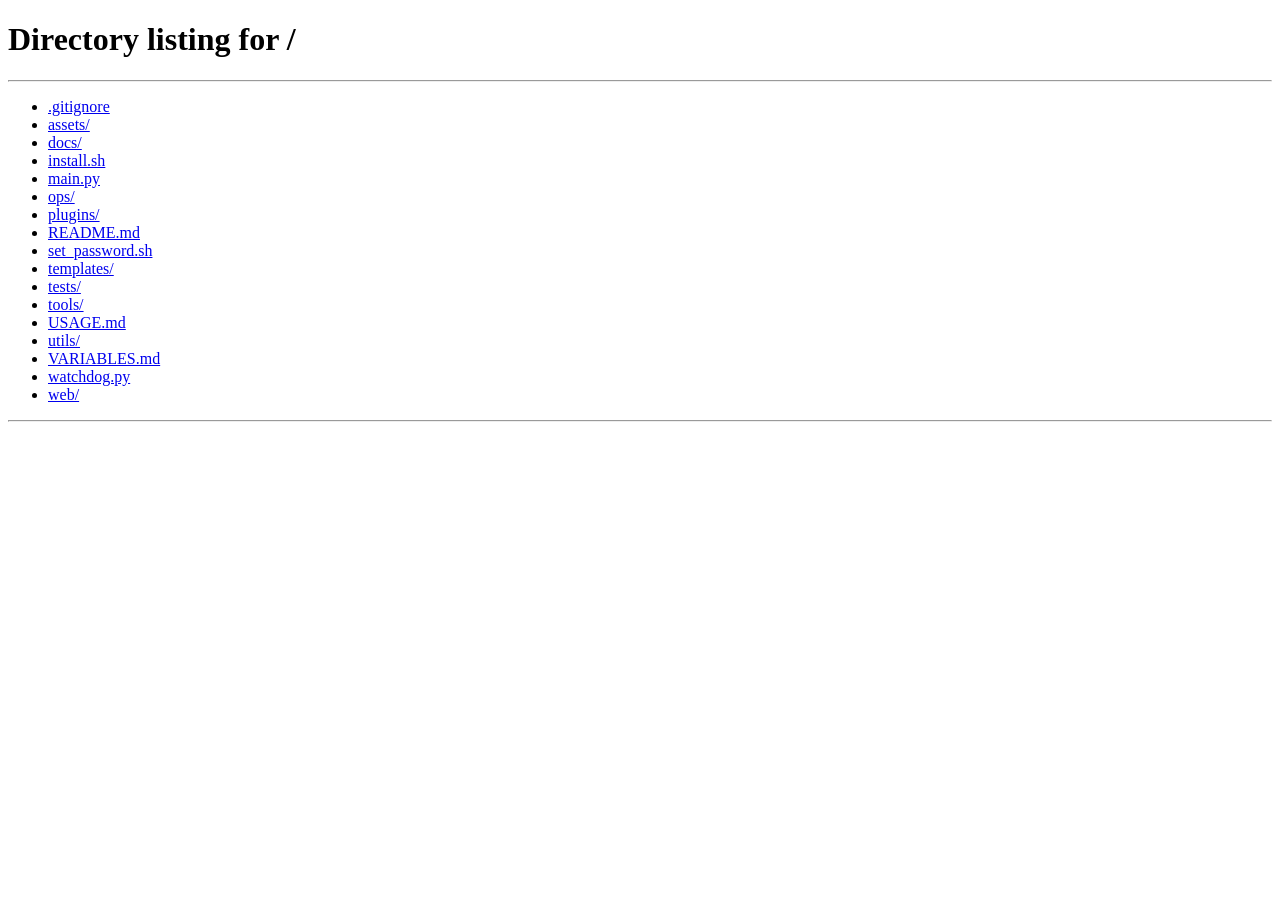
==== commit 7b26d4e9: "feat(panel+status): 群聊管理改成「群卡片 → 群详情」两级；#状态 迁到主程序并渲染成图片 ## 一、群聊管理（web/ui_pages.py + web/api.py + 共享 " ====
--- a/web/panel/index.html
+++ b/web/panel/index.html
@@ -2,16 +2,18 @@
 <html lang="zh-CN">
 <head>
 <meta charset="UTF-8">
-<meta name="viewport" content="width=device-width, initial-scale=1.0">
+<meta name="viewport" content="width=device-width, initial-scale=1.0, viewport-fit=cover">
 <title>机器人管理面板</title>
 <link rel="icon" href="data:image/svg+xml,<svg xmlns=%22http://www.w3.org/2000/svg%22 viewBox=%220 0 24 24%22><path fill=%22%231E40AF%22 d=%22M12 2l2.9 6.3 6.9.8-5.1 4.7 1.4 6.8L12 17.3 5.9 20.6l1.4-6.8L2.2 9.1l6.9-.8z%22/></svg>">
 <!-- 两端共用的面板样式与外壳（与 Windows 端同一份字节，见 tests/test_dual_end_assets.py） -->
-<link rel="stylesheet" href="panel.css?v=aa009abf">
+<link rel="stylesheet" href="panel.css?v=f6f40499">
+
+<link rel="stylesheet" href="fonts/harmonyos.css?v=1">
 <link rel="stylesheet" href="cfg_form.css?v=64b4e908">
 </head>
 <body>
-<script src="cfg_form.js?v=9c545ed8"></script>
-<script src="panel.js?v=c20808fa"></script>
+<script src="cfg_form.js?v=4d86bddf"></script>
+<script src="panel.js?v=89b20c62"></script>
 <script>
 /* ==========================================================================
    Linux 机器人面板：这里**只声明"接口在哪"和"显示哪些页"**。
@@ -41,7 +43,10 @@
 
 PANEL.endpoints = {
   page: function (p) {
-    return BASE + '/ui/page/' + p + (p === 'config' && PANEL.key ? '?plugin=' + encodeURIComponent(PANEL.key) : '');
+    var q = '';
+    if (p === 'config' && PANEL.key) q = '?plugin=' + encodeURIComponent(PANEL.key);
+    else if (p === 'group' && PANEL.key) q = '?group=' + encodeURIComponent(PANEL.key);
+    return BASE + '/ui/page/' + p + q;
   },
   headerStatus: function () { return BASE + '/status'; },
   status: function () { return BASE + '/ui/status'; },
@@ -49,16 +54,33 @@
   schema: function (k) { return BASE + '/plugins/' + encodeURIComponent(k) + '/schema'; },
   saveConfig: function (k, cfg, raw) { return post(BASE + '/config' + (raw ? '?raw=1' : ''), { plugin: k, cfg: cfg, raw: raw }); },
   logs: function (sfx, lines) { return BASE + (sfx === '2' ? '/napcat-log' : '/log') + '?lines=' + lines; },
-  saveToggles: function (t) { return post(BASE + '/group-toggles', { toggles: t }); },
+  saveToggles: function (t, m) { return post(BASE + '/group-toggles', { toggles: t, modes: m || {} }); },
   qr: function () { return BASE + '/napcat-qr'; }
 };
 
 /* 与 Windows 端同一套导航结构（那边多一个「账号」页，此处确实用不到） */
+
+/* 「插件配置」的图标：数据库 + 右下角压一个小齿轮（齿轮用外壳里 i-settings 的矢量，
+   外面套一个与侧栏同色的实心圆，盖住下面的数据库线条，做出"徽标盖上去"的效果） */
+const NAV_ICON_PLUGINS =
+  '<svg class="ico nav-ico-db" viewBox="0 0 24 24" aria-hidden="true" focusable="false"'
+  + ' fill="none" stroke="currentColor" stroke-width="1.7" stroke-linecap="round" stroke-linejoin="round">'
+  +   '<ellipse cx="10.2" cy="5.6" rx="6.2" ry="2.6"/>'
+  +   '<path d="M4 5.6v11.4c0 1.44 2.78 2.6 6.2 2.6 1.28 0 2.47-.17 3.44-.46"/>'
+  +   '<path d="M4 11.4c0 1.44 2.78 2.6 6.2 2.6 1.05 0 2.04-.11 2.9-.31"/>'
+  +   '<path d="M16.4 5.9v5.2"/>'
+  +   '<circle cx="17.6" cy="17.6" r="5.6" fill="var(--bg-sidebar)" stroke="none"/>'
+  +   '<use href="#i-settings" x="13" y="13" width="9.2" height="9.2" stroke-width="3.4"/>'
+  + '</svg>';
+
+/* 群聊开关页：改一下就自动保存（不需要点「保存」）；桌面端不设这个开关，行为保持原样 */
+PANEL.groupAutoSave = true;
+
 PANEL.nav = [
   { id: 'dashboard', icon: '📊', label: '仪表盘', group: '概览' },
   { id: 'manage', icon: '🛠️', label: '运行管理', group: '管理' },
-  { id: 'config', icon: '⚙️', label: '插件配置', group: '管理', sub: true },
-  { id: 'groups', icon: '👥', label: '群组开关', group: '管理' },
+  { id: 'config', icon: NAV_ICON_PLUGINS, label: '插件配置', group: '管理', sub: true },
+  { id: 'groups', icon: '👥', label: '群聊管理', group: '管理', ids: ['group'] },
   { id: 'logs', icon: '📋', label: '运行日志', group: '管理', sub: true, ids: ['napcat_logs'] }
 ];
 
@@ -127,6 +149,7 @@
     dashboard: function () { PANEL.startPoll(PANEL.refreshStatusParts, 10000); },
     manage: function () { PANEL.startPoll(PANEL.refreshStatusParts, 10000); },
     groups: function () { PANEL.readGroupsState('groupsState'); },
+    group: function () { PANEL.readGroupsState('groupsState'); },
     logs: function () {
       PANEL.syncLogState('');
       PANEL.loadLogs('');
@@ -137,7 +160,19 @@
       PANEL.loadLogs('2');
       if (PANEL.logState('2').auto) PANEL.startPoll(function () { PANEL.loadLogs('2'); }, 5000);
     },
-    config: function () { PANEL.renderConfigForm(PANEL.key); },
+    config: function () {
+      /* 直接点导航「插件配置」（不带 key）时自动选第一个插件：
+         否则会停在"没有可配置的插件"，看着像坏了 */
+      if (!PANEL.key) PANEL.key = Object.keys(configPlugins)[0] || null;
+      PANEL.renderConfigForm(PANEL.key);
+      if (!Object.keys(configPlugins).length) {
+        loadPlugins().then(function () {
+          if (PANEL.page !== 'config' || PANEL.key) return;
+          PANEL.key = Object.keys(configPlugins)[0] || null;
+          if (PANEL.key) PANEL.renderConfigForm(PANEL.key);
+        });
+      }
+    },
     settings: function () { bindSettingsInputs(); }
   },
   save: {
@@ -179,9 +214,12 @@
   if (!keys.length) { sub.innerHTML = '<div class="nav-sub-loading">加载中...</div>'; return loadPlugins(); }
   sub.innerHTML = keys.map(function (k) {
     const p = configPlugins[k], active = PANEL.key === k && PANEL.page === 'config';
-    return '<div class="nav-sub-item ' + (active ? 'active' : '') + '" role="button" tabindex="0"'
+    /* 展开后的每个插件统一用「@」图标（has-icon 是外壳里现成的行样式） */
+    return '<div class="nav-sub-item has-icon ' + (active ? 'active' : '') + '" role="button" tabindex="0"'
       + (active ? ' aria-current="page"' : '') + ' onclick="PANEL.openPage(\'config\',\'' + k + '\')">'
-      + PANEL.esc(p.name_cn || k) + (PANEL.dirty[k] ? '<span class="unsaved-dot" title="有未保存的修改"></span>' : '') + '</div>';
+      + '<span class="icon at-ico" aria-hidden="true" style="font-size:13px;font-weight:700;line-height:1">@</span>'
+      + '<span class="nav-sub-label">' + PANEL.esc(p.name_cn || k) + '</span>'
+      + (PANEL.dirty[k] ? '<span class="unsaved-dot" title="有未保存的修改"></span>' : '') + '</div>';
   }).join('');
 }
 function loadPlugins() {
--- a/web/panel/panel.css
+++ b/web/panel/panel.css
@@ -26,7 +26,10 @@
 *,*::before,*::after{margin:0;padding:0;box-sizing:border-box}
 html,body{height:100%}
 body{font-family:-apple-system,BlinkMacSystemFont,'Segoe UI',Roboto,'Noto Sans SC',sans-serif;font-size:14px;color:var(--text-primary);background:var(--bg-page);-webkit-font-smoothing:antialiased}
-.app{display:flex;height:100vh;overflow:hidden}
+/* 100dvh = 手机浏览器"工具栏展开时"的可见高度；只写 100vh 的话底部（左下角齿轮、
+   底部保存栏）会被地址栏/工具栏盖住，用户得先上滑收起工具栏才点得到（2026-10-27 反馈）。
+   桌面端 dvh 与 vh 等价，不影响。 */
+.app{display:flex;height:100vh;height:100dvh;overflow:hidden}
 /* 侧栏要压住底部操作栏：齿轮弹出的卡片、左上角账号浮层都是**向右探出**侧栏的，
    z-index 比 .action-bar(20) 低的话会被它盖住（用户报过"引导"那一条被吃掉）。
    取 30：高于操作栏、低于桌面顶栏(60)/弹窗(10000)/提示(10050)。 */
@@ -97,6 +100,10 @@
 .el-switch .track::after{content:'';position:absolute;top:2px;left:2px;width:16px;height:16px;border-radius:50%;background:#fff;transition:left .2s;box-shadow:0 1px 3px rgba(0,0,0,.25)}
 .el-switch input:checked + .track{background:var(--color-primary)}
 .el-switch input:checked + .track::after{left:22px}
+/* 禁用（锁定）态：看得见但不给点 —— 群聊矩阵里「AI 对话模式」就靠这个表达"父开关没开" */
+.el-switch input:disabled + .track{opacity:.4;cursor:not-allowed}
+.el-switch:has(input:disabled){cursor:not-allowed}
+.el-switch:has(input:disabled) .track::after{box-shadow:none}
 .el-table{width:100%;border-collapse:collapse;font-size:13px}
 .el-table th{padding:12px 16px;text-align:left;font-weight:600;background:var(--bg-input);color:var(--text-regular);border-bottom:1px solid var(--border-color)}
 .el-table td{padding:12px 16px;border-bottom:1px solid var(--border-light)}
@@ -174,7 +181,9 @@
   /* 间距刻度 4/8 节奏 */
   --space-xs:4px; --space-sm:8px; --space-md:16px; --space-lg:24px; --space-xl:32px; --space-2xl:48px;
   /* 字体与字阶 */
-  --font-sans:system-ui,-apple-system,"Segoe UI",Roboto,"PingFang SC","Hiragino Sans GB","Microsoft YaHei","Noto Sans SC",sans-serif;
+  /* 鸿蒙黑体（HarmonyOS Sans SC）：字体文件由 index.html 的 fonts/harmonyos.css 提供
+     （官方 HarmonyOS-Sans.zip 切片自托管）；没加载到就按后面的系统字体回落 */
+  --font-sans:"HarmonyOS Sans SC",system-ui,-apple-system,"Segoe UI",Roboto,"PingFang SC","Hiragino Sans GB","Microsoft YaHei","Noto Sans SC",sans-serif;
   --font-mono:ui-monospace,SFMono-Regular,"SF Mono",Menlo,Consolas,"Liberation Mono",monospace;
   --fs-xs:12px; --fs-sm:13px; --fs-base:14px; --fs-md:15px; --fs-lg:17px; --fs-xl:20px; --fs-2xl:24px;
   --lh-tight:1.25; --lh-base:1.55;
@@ -372,8 +381,10 @@
 
 /* --- 8. 移动端 --- */
 @media (max-width:768px){
-  /* 顶部栏：5 个控件在窄屏会挤爆，压缩留白并允许标题省略 */
-  .header{height:auto;min-height:52px;padding:6px var(--space-md);gap:8px}
+  /* 顶部栏：5 个控件在窄屏会挤爆，压缩留白并允许标题省略；
+     再给刘海/状态栏留安全区（viewport-fit=cover 时 inset>0，普通浏览为 0） */
+  .header{height:auto;min-height:52px;padding:6px var(--space-md);
+    padding-top:calc(6px + env(safe-area-inset-top,0px));gap:8px}
   .header-breadcrumb{font-size:13px;min-width:0;white-space:nowrap;overflow:hidden;text-overflow:ellipsis}
   .header-right{gap:6px}
   .header-btn{padding:6px 10px}
@@ -391,6 +402,7 @@
   .action-bar{padding:10px var(--space-md);padding-bottom:calc(10px + env(safe-area-inset-bottom,0px));
     gap:var(--space-sm);flex-wrap:wrap}
   .action-bar-title{width:100%}
+  .app-menu-btn{min-height:44px}
   .bar-actions{width:100%;margin-left:0}
   .bar-actions .btn{flex:1;justify-content:center;min-height:44px}
   .ui-modal-actions .btn{flex:1;min-width:0;min-height:44px}
@@ -494,7 +506,10 @@
 .sidebar-logo.clickable:hover{background:var(--bg-hover)}
 .sidebar-logo.clickable:focus-visible{outline:2px solid var(--color-primary);outline-offset:-2px}
 /* 左下角：只留一个「设置」齿轮，点它向右弹出卡片（更新 / 设置 / 引导） */
-.sidebar-foot{position:relative;margin-top:auto;padding:8px 8px 12px}
+/* 左下角「设置」：底部额外留出手机安全区（iPhone 手势条 / 全面屏），
+   否则齿轮贴着屏幕最底边，手指点不准、也容易被浏览器工具栏盖住 */
+.sidebar-foot{position:relative;margin-top:auto;
+  padding:8px 8px calc(16px + env(safe-area-inset-bottom,0px))}
 .app-menu-btn{display:flex;align-items:center;gap:10px;width:100%;padding:9px 10px;border:0;
   border-radius:var(--radius,8px);background:transparent;color:var(--text-regular);
   font-family:inherit;font-size:13px;cursor:pointer;text-align:start;
@@ -518,12 +533,55 @@
 .app-menu-item:hover .icon{color:var(--color-primary)}
 .app-menu-item .icon .ico{width:18px;height:18px}
 
+/* ---------- 侧栏统一规格（2026-11-01 收口） ----------
+   上面十几处规则互相覆盖（字号 11/13/15、图标盒 28/20/16、图文间距 10/8、左侧内缩 16/18/30 混用），
+   这里一次定稿，改动只需动这一块：
+     · 左右留白统一 8px(--space-sm)，行内容起点 = 8 + 10 = 18px（组标题文本也对齐到 18px）
+     · 字号走字阶：组标题 12 / 一级 14→15 / 二级 13，层级单向下行
+     · 图标 14px(--icon-sm) 略小于 15px 标签；图文间距统一 8px(--space-sm)
+     · 行高 ≥40px（触屏 ≥44px）保证点击区；圆角与面板控件同值 --radius(10px)
+     · 组内间距 2px、组间靠标题上留白 24px 拉开（组间 ≥ 组内 3 倍） */
+.sidebar-nav{padding:var(--space-sm) 0 var(--space-md)}
+.nav-group-title{font-size:var(--fs-xs);line-height:1.4;letter-spacing:.04em;font-weight:600;
+  color:var(--text-secondary);
+  padding:0 var(--space-md) var(--space-xs) calc(var(--space-sm) + 10px)}
+.nav-group + .nav-group .nav-group-title{padding-top:var(--space-lg)}
+.nav-item{min-height:40px;margin:1px var(--space-sm);padding:9px 10px;gap:var(--space-sm);
+  font-size:var(--fs-md);line-height:1.35;border-radius:var(--radius);border-left:none;
+  transition:background-color .16s var(--ease),color .16s var(--ease)}
+.nav-label{min-width:0;overflow:hidden;text-overflow:ellipsis;white-space:nowrap}
+.nav-item .icon{width:22px;height:22px;border-radius:var(--radius-sm);font-size:var(--fs-sm);
+  transition:background-color .16s var(--ease),color .16s var(--ease)}
+.nav-item .icon .ico{width:var(--icon-sm);height:var(--icon-sm)}
+.nav-arrow{font-size:var(--fs-xs);line-height:1;margin-inline-start:auto}
+/* 二级菜单：文字左缘与一级标题文字**同一条竖线**（18 → 图标 24 → 文字 48），
+   行高 36px（比一级 40px 略收，但不是"挤"），has-icon 行强制同高，
+   否则展开/收起两态行高不一致会让下面的按钮上下跳（2026-10-27 踩过）。 */
+.nav-sub{padding:var(--space-xs) 0 var(--space-sm) calc(var(--space-sm) + 6px)}
+.nav-sub-item{min-height:36px;margin:1px var(--space-sm) 1px 0;padding:8px 10px;gap:var(--space-sm);
+  font-size:var(--fs-sm);line-height:1.3;border-radius:var(--radius)}
+.nav-sub-item.has-icon{height:auto;min-height:36px}
+.nav-sub-item.has-icon .icon{line-height:16px}
+.nav-sub-loading{padding:var(--space-xs) 10px;font-size:var(--fs-sm);color:var(--text-secondary)}
+/* 收起成竖条（56px）时只剩图标：横向居中，点击区仍 ≥40px */
+.sidebar.rail .nav-item{margin:1px;padding:9px 0}
+.sidebar.rail .nav-item .icon{margin:0 auto}
+@media (max-width:768px){
+  .nav-item{min-height:44px}
+  .nav-sub-item{min-height:40px}
+}
+
 /* 账号浮层：贴着左上角账号卡向右弹出（只有多账号端会给它填内容） */
 
 @media(max-width:768px){
   /* 窄屏同样"常驻竖条"（不再是滑出抽屉）：收起时占位 56px，展开时浮在内容之上 */
-  .sidebar{position:relative;left:auto;width:56px;transition:width .2s var(--ease,ease)}
-  .sidebar:not(.rail){position:fixed;left:0;top:0;bottom:0;width:var(--sidebar-width);z-index:100;
+  .sidebar{position:relative;left:auto;width:56px;transition:width .2s var(--ease,ease);
+    padding-top:env(safe-area-inset-top,0px)}
+  /* 展开的抽屉用 100dvh + 上下安全区：手机地址栏/工具栏展开时，
+     用 bottom:0 会把左下角「设置」齿轮压到可视区外（用户 2026-10-27 反馈：得先上滑才点得到） */
+  .sidebar:not(.rail){position:fixed;left:0;top:0;bottom:auto;height:100vh;height:100dvh;
+    width:var(--sidebar-width);z-index:100;
+    padding-top:env(safe-area-inset-top,0px);padding-bottom:env(safe-area-inset-bottom,0px);
     box-shadow:0 0 26px rgba(15,23,42,.28)}
   /* 竖条常驻后顶栏少了 56px：按钮不许被挤到换行，标题该省略就省略 */
   .header-right{flex-shrink:0}
@@ -535,3 +593,28 @@
    正文可选中，但**顶栏（拖动区）保持不可选** —— 否则拖窗口时会变成选字。 */
 body,input,textarea,select,pre,code,.log-viewer,.cf-help,.info-table{-webkit-user-select:text;user-select:text}
 
+/* ---------- 群聊管理：群卡片列表 + 单群详情（2026-11-03） ---------- */
+.group-grid{display:grid;grid-template-columns:repeat(auto-fill,minmax(260px,1fr));gap:12px}
+.group-card{display:flex;align-items:center;gap:12px;padding:12px;cursor:pointer;
+  border:1px solid var(--border-color);border-radius:var(--radius);background:var(--bg-card);
+  transition:border-color .15s,box-shadow .15s,transform .15s}
+.group-card:hover{border-color:var(--color-primary);box-shadow:0 2px 10px rgba(0,0,0,.06)}
+.group-card:active{transform:scale(.99)}
+.group-card:focus-visible{outline:2px solid var(--color-primary);outline-offset:2px}
+.group-card-avatar{width:44px;height:44px;border-radius:10px;flex:0 0 auto;object-fit:cover;background:var(--bg-active)}
+.group-card-main{min-width:0;flex:1}
+.group-card-name{font-weight:600;font-size:14px;color:var(--text-primary);line-height:1.35;
+  display:-webkit-box;-webkit-line-clamp:2;-webkit-box-orient:vertical;overflow:hidden;
+  word-break:break-word}
+.group-card-meta{font-size:12px;color:var(--text-secondary);margin-top:3px}
+.group-card-arrow{flex:0 0 auto;color:var(--text-secondary);font-size:20px;line-height:1}
+.gd-row{display:flex;align-items:center;gap:14px;padding:14px 0;border-bottom:1px solid var(--border-light)}
+.gd-row:last-child{border-bottom:none}
+.gd-name{font-size:14px;font-weight:600;color:var(--text-primary)}
+.gd-desc{font-size:12px;color:var(--text-secondary);margin-top:3px;line-height:1.5;
+  display:-webkit-box;-webkit-line-clamp:2;-webkit-box-orient:vertical;overflow:hidden}
+.gd-en{font-weight:400;font-size:11px;color:var(--text-secondary);margin-left:8px}
+/* 详情页里关着的开关稍微加深，一眼能分辨状态（只影响这一页，不动全站开关观感） */
+.gd-row .el-switch input:not(:checked) + .track{background:#c8d2e0}
+[data-theme="dark"] .gd-row .el-switch input:not(:checked) + .track{background:#4a5568}
+@media (max-width:560px){.group-grid{grid-template-columns:1fr}}
--- a/web/panel/fonts/harmonyos.css
+++ b/web/panel/fonts/harmonyos.css
@@ -0,0 +1,348 @@
+/* HarmonyOS Sans SC —— 由官方包 HarmonyOS-Sans.zip(v1, 2021)
+   HarmonyOS_Sans_SC_{Regular,Medium,Bold}.ttf 用 pyftsubset 按 unicode-range 切片生成。
+   字体版权归 Huawei Device Co., Ltd；见 fonts/harmonyos/LICENSE.txt。.gitignore 不排除，随仓库分发。
+   重新生成：.scratch/fonttry/build_fonts.py（源 zip 在该目录）*/
+@font-face{font-family:"HarmonyOS Sans SC";font-style:normal;font-weight:400;font-display:swap;src:url("harmonyos/hssc-400-00.woff2") format("woff2");unicode-range:U+0020-00FF}
+@font-face{font-family:"HarmonyOS Sans SC";font-style:normal;font-weight:400;font-display:swap;src:url("harmonyos/hssc-400-01.woff2") format("woff2");unicode-range:U+2000-206F}
+@font-face{font-family:"HarmonyOS Sans SC";font-style:normal;font-weight:400;font-display:swap;src:url("harmonyos/hssc-400-02.woff2") format("woff2");unicode-range:U+3000-303F}
+@font-face{font-family:"HarmonyOS Sans SC";font-style:normal;font-weight:400;font-display:swap;src:url("harmonyos/hssc-400-03.woff2") format("woff2");unicode-range:U+FF00-FFEF}
+@font-face{font-family:"HarmonyOS Sans SC";font-style:normal;font-weight:400;font-display:swap;src:url("harmonyos/hssc-400-04.woff2") format("woff2");unicode-range:U+4E00-4EFF}
+@font-face{font-family:"HarmonyOS Sans SC";font-style:normal;font-weight:400;font-display:swap;src:url("harmonyos/hssc-400-05.woff2") format("woff2");unicode-range:U+4F00-4FFF}
+@font-face{font-family:"HarmonyOS Sans SC";font-style:normal;font-weight:400;font-display:swap;src:url("harmonyos/hssc-400-06.woff2") format("woff2");unicode-range:U+5000-50FF}
+@font-face{font-family:"HarmonyOS Sans SC";font-style:normal;font-weight:400;font-display:swap;src:url("harmonyos/hssc-400-07.woff2") format("woff2");unicode-range:U+5100-51FF}
+@font-face{font-family:"HarmonyOS Sans SC";font-style:normal;font-weight:400;font-display:swap;src:url("harmonyos/hssc-400-08.woff2") format("woff2");unicode-range:U+5200-52FF}
+@font-face{font-family:"HarmonyOS Sans SC";font-style:normal;font-weight:400;font-display:swap;src:url("harmonyos/hssc-400-09.woff2") format("woff2");unicode-range:U+5300-53FF}
+@font-face{font-family:"HarmonyOS Sans SC";font-style:normal;font-weight:400;font-display:swap;src:url("harmonyos/hssc-400-10.woff2") format("woff2");unicode-range:U+5400-54FF}
+@font-face{font-family:"HarmonyOS Sans SC";font-style:normal;font-weight:400;font-display:swap;src:url("harmonyos/hssc-400-11.woff2") format("woff2");unicode-range:U+5500-55FF}
+@font-face{font-family:"HarmonyOS Sans SC";font-style:normal;font-weight:400;font-display:swap;src:url("harmonyos/hssc-400-12.woff2") format("woff2");unicode-range:U+5600-56FF}
+@font-face{font-family:"HarmonyOS Sans SC";font-style:normal;font-weight:400;font-display:swap;src:url("harmonyos/hssc-400-13.woff2") format("woff2");unicode-range:U+5700-57FF}
+@font-face{font-family:"HarmonyOS Sans SC";font-style:normal;font-weight:400;font-display:swap;src:url("harmonyos/hssc-400-14.woff2") format("woff2");unicode-range:U+5800-58FF}
+@font-face{font-family:"HarmonyOS Sans SC";font-style:normal;font-weight:400;font-display:swap;src:url("harmonyos/hssc-400-15.woff2") format("woff2");unicode-range:U+5900-59FF}
+@font-face{font-family:"HarmonyOS Sans SC";font-style:normal;font-weight:400;font-display:swap;src:url("harmonyos/hssc-400-16.woff2") format("woff2");unicode-range:U+5A00-5AFF}
+@font-face{font-family:"HarmonyOS Sans SC";font-style:normal;font-weight:400;font-display:swap;src:url("harmonyos/hssc-400-17.woff2") format("woff2");unicode-range:U+5B00-5BFF}
+@font-face{font-family:"HarmonyOS Sans SC";font-style:normal;font-weight:400;font-display:swap;src:url("harmonyos/hssc-400-18.woff2") format("woff2");unicode-range:U+5C00-5CFF}
+@font-face{font-family:"HarmonyOS Sans SC";font-style:normal;font-weight:400;font-display:swap;src:url("harmonyos/hssc-400-19.woff2") format("woff2");unicode-range:U+5D00-5DFF}
+@font-face{font-family:"HarmonyOS Sans SC";font-style:normal;font-weight:400;font-display:swap;src:url("harmonyos/hssc-400-20.woff2") format("woff2");unicode-range:U+5E00-5EFF}
+@font-face{font-family:"HarmonyOS Sans SC";font-style:normal;font-weight:400;font-display:swap;src:url("harmonyos/hssc-400-21.woff2") format("woff2");unicode-range:U+5F00-5FFF}
+@font-face{font-family:"HarmonyOS Sans SC";font-style:normal;font-weight:400;font-display:swap;src:url("harmonyos/hssc-400-22.woff2") format("woff2");unicode-range:U+6000-60FF}
+@font-face{font-family:"HarmonyOS Sans SC";font-style:normal;font-weight:400;font-display:swap;src:url("harmonyos/hssc-400-23.woff2") format("woff2");unicode-range:U+6100-61FF}
+@font-face{font-family:"HarmonyOS Sans SC";font-style:normal;font-weight:400;font-display:swap;src:url("harmonyos/hssc-400-24.woff2") format("woff2");unicode-range:U+6200-62FF}
+@font-face{font-family:"HarmonyOS Sans SC";font-style:normal;font-weight:400;font-display:swap;src:url("harmonyos/hssc-400-25.woff2") format("woff2");unicode-range:U+6300-63FF}
+@font-face{font-family:"HarmonyOS Sans SC";font-style:normal;font-weight:400;font-display:swap;src:url("harmonyos/hssc-400-26.woff2") format("woff2");unicode-range:U+6400-64FF}
+@font-face{font-family:"HarmonyOS Sans SC";font-style:normal;font-weight:400;font-display:swap;src:url("harmonyos/hssc-400-27.woff2") format("woff2");unicode-range:U+6500-65FF}
+@font-face{font-family:"HarmonyOS Sans SC";font-style:normal;font-weight:400;font-display:swap;src:url("harmonyos/hssc-400-28.woff2") format("woff2");unicode-range:U+6600-66FF}
+@font-face{font-family:"HarmonyOS Sans SC";font-style:normal;font-weight:400;font-display:swap;src:url("harmonyos/hssc-400-29.woff2") format("woff2");unicode-range:U+6700-67FF}
+@font-face{font-family:"HarmonyOS Sans SC";font-style:normal;font-weight:400;font-display:swap;src:url("harmonyos/hssc-400-30.woff2") format("woff2");unicode-range:U+6800-68FF}
+@font-face{font-family:"HarmonyOS Sans SC";font-style:normal;font-weight:400;font-display:swap;src:url("harmonyos/hssc-400-31.woff2") format("woff2");unicode-range:U+6900-69FF}
+@font-face{font-family:"HarmonyOS Sans SC";font-style:normal;font-weight:400;font-display:swap;src:url("harmonyos/hssc-400-32.woff2") format("woff2");unicode-range:U+6A00-6AFF}
+@font-face{font-family:"HarmonyOS Sans SC";font-style:normal;font-weight:400;font-display:swap;src:url("harmonyos/hssc-400-33.woff2") format("woff2");unicode-range:U+6B00-6BFF}
+@font-face{font-family:"HarmonyOS Sans SC";font-style:normal;font-weight:400;font-display:swap;src:url("harmonyos/hssc-400-34.woff2") format("woff2");unicode-range:U+6C00-6CFF}
+@font-face{font-family:"HarmonyOS Sans SC";font-style:normal;font-weight:400;font-display:swap;src:url("harmonyos/hssc-400-35.woff2") format("woff2");unicode-range:U+6D00-6DFF}
+@font-face{font-family:"HarmonyOS Sans SC";font-style:normal;font-weight:400;font-display:swap;src:url("harmonyos/hssc-400-36.woff2") format("woff2");unicode-range:U+6E00-6EFF}
+@font-face{font-family:"HarmonyOS Sans SC";font-style:normal;font-weight:400;font-display:swap;src:url("harmonyos/hssc-400-37.woff2") format("woff2");unicode-range:U+6F00-6FFF}
+@font-face{font-family:"HarmonyOS Sans SC";font-style:normal;font-weight:400;font-display:swap;src:url("harmonyos/hssc-400-38.woff2") format("woff2");unicode-range:U+7000-70FF}
+@font-face{font-family:"HarmonyOS Sans SC";font-style:normal;font-weight:400;font-display:swap;src:url("harmonyos/hssc-400-39.woff2") format("woff2");unicode-range:U+7100-71FF}
+@font-face{font-family:"HarmonyOS Sans SC";font-style:normal;font-weight:400;font-display:swap;src:url("harmonyos/hssc-400-40.woff2") format("woff2");unicode-range:U+7200-72FF}
+@font-face{font-family:"HarmonyOS Sans SC";font-style:normal;font-weight:400;font-display:swap;src:url("harmonyos/hssc-400-41.woff2") format("woff2");unicode-range:U+7300-73FF}
+@font-face{font-family:"HarmonyOS Sans SC";font-style:normal;font-weight:400;font-display:swap;src:url("harmonyos/hssc-400-42.woff2") format("woff2");unicode-range:U+7400-74FF}
+@font-face{font-family:"HarmonyOS Sans SC";font-style:normal;font-weight:400;font-display:swap;src:url("harmonyos/hssc-400-43.woff2") format("woff2");unicode-range:U+7500-75FF}
+@font-face{font-family:"HarmonyOS Sans SC";font-style:normal;font-weight:400;font-display:swap;src:url("harmonyos/hssc-400-44.woff2") format("woff2");unicode-range:U+7600-76FF}
+@font-face{font-family:"HarmonyOS Sans SC";font-style:normal;font-weight:400;font-display:swap;src:url("harmonyos/hssc-400-45.woff2") format("woff2");unicode-range:U+7700-77FF}
+@font-face{font-family:"HarmonyOS Sans SC";font-style:normal;font-weight:400;font-display:swap;src:url("harmonyos/hssc-400-46.woff2") format("woff2");unicode-range:U+7800-78FF}
+@font-face{font-family:"HarmonyOS Sans SC";font-style:normal;font-weight:400;font-display:swap;src:url("harmonyos/hssc-400-47.woff2") format("woff2");unicode-range:U+7900-79FF}
+@font-face{font-family:"HarmonyOS Sans SC";font-style:normal;font-weight:400;font-display:swap;src:url("harmonyos/hssc-400-48.woff2") format("woff2");unicode-range:U+7A00-7AFF}
+@font-face{font-family:"HarmonyOS Sans SC";font-style:normal;font-weight:400;font-display:swap;src:url("harmonyos/hssc-400-49.woff2") format("woff2");unicode-range:U+7B00-7BFF}
+@font-face{font-family:"HarmonyOS Sans SC";font-style:normal;font-weight:400;font-display:swap;src:url("harmonyos/hssc-400-50.woff2") format("woff2");unicode-range:U+7C00-7CFF}
+@font-face{font-family:"HarmonyOS Sans SC";font-style:normal;font-weight:400;font-display:swap;src:url("harmonyos/hssc-400-51.woff2") format("woff2");unicode-range:U+7D00-7DFF}
+@font-face{font-family:"HarmonyOS Sans SC";font-style:normal;font-weight:400;font-display:swap;src:url("harmonyos/hssc-400-52.woff2") format("woff2");unicode-range:U+7E00-7EFF}
+@font-face{font-family:"HarmonyOS Sans SC";font-style:normal;font-weight:400;font-display:swap;src:url("harmonyos/hssc-400-53.woff2") format("woff2");unicode-range:U+7F00-7FFF}
+@font-face{font-family:"HarmonyOS Sans SC";font-style:normal;font-weight:400;font-display:swap;src:url("harmonyos/hssc-400-54.woff2") format("woff2");unicode-range:U+8000-80FF}
+@font-face{font-family:"HarmonyOS Sans SC";font-style:normal;font-weight:400;font-display:swap;src:url("harmonyos/hssc-400-55.woff2") format("woff2");unicode-range:U+8100-81FF}
+@font-face{font-family:"HarmonyOS Sans SC";font-style:normal;font-weight:400;font-display:swap;src:url("harmonyos/hssc-400-56.woff2") format("woff2");unicode-range:U+8200-82FF}
+@font-face{font-family:"HarmonyOS Sans SC";font-style:normal;font-weight:400;font-display:swap;src:url("harmonyos/hssc-400-57.woff2") format("woff2");unicode-range:U+8300-83FF}
+@font-face{font-family:"HarmonyOS Sans SC";font-style:normal;font-weight:400;font-display:swap;src:url("harmonyos/hssc-400-58.woff2") format("woff2");unicode-range:U+8400-84FF}
+@font-face{font-family:"HarmonyOS Sans SC";font-style:normal;font-weight:400;font-display:swap;src:url("harmonyos/hssc-400-59.woff2") format("woff2");unicode-range:U+8500-85FF}
+@font-face{font-family:"HarmonyOS Sans SC";font-style:normal;font-weight:400;font-display:swap;src:url("harmonyos/hssc-400-60.woff2") format("woff2");unicode-range:U+8600-86FF}
+@font-face{font-family:"HarmonyOS Sans SC";font-style:normal;font-weight:400;font-display:swap;src:url("harmonyos/hssc-400-61.woff2") format("woff2");unicode-range:U+8700-87FF}
+@font-face{font-family:"HarmonyOS Sans SC";font-style:normal;font-weight:400;font-display:swap;src:url("harmonyos/hssc-400-62.woff2") format("woff2");unicode-range:U+8800-88FF}
+@font-face{font-family:"HarmonyOS Sans SC";font-style:normal;font-weight:400;font-display:swap;src:url("harmonyos/hssc-400-63.woff2") format("woff2");unicode-range:U+8900-89FF}
+@font-face{font-family:"HarmonyOS Sans SC";font-style:normal;font-weight:400;font-display:swap;src:url("harmonyos/hssc-400-64.woff2") format("woff2");unicode-range:U+8A00-8AFF}
+@font-face{font-family:"HarmonyOS Sans SC";font-style:normal;font-weight:400;font-display:swap;src:url("harmonyos/hssc-400-65.woff2") format("woff2");unicode-range:U+8B00-8BFF}
+@font-face{font-family:"HarmonyOS Sans SC";font-style:normal;font-weight:400;font-display:swap;src:url("harmonyos/hssc-400-66.woff2") format("woff2");unicode-range:U+8C00-8CFF}
+@font-face{font-family:"HarmonyOS Sans SC";font-style:normal;font-weight:400;font-display:swap;src:url("harmonyos/hssc-400-67.woff2") format("woff2");unicode-range:U+8D00-8DFF}
+@font-face{font-family:"HarmonyOS Sans SC";font-style:normal;font-weight:400;font-display:swap;src:url("harmonyos/hssc-400-68.woff2") format("woff2");unicode-range:U+8E00-8EFF}
+@font-face{font-family:"HarmonyOS Sans SC";font-style:normal;font-weight:400;font-display:swap;src:url("harmonyos/hssc-400-69.woff2") format("woff2");unicode-range:U+8F00-8FFF}
+@font-face{font-family:"HarmonyOS Sans SC";font-style:normal;font-weight:400;font-display:swap;src:url("harmonyos/hssc-400-70.woff2") format("woff2");unicode-range:U+9000-90FF}
+@font-face{font-family:"HarmonyOS Sans SC";font-style:normal;font-weight:400;font-display:swap;src:url("harmonyos/hssc-400-71.woff2") format("woff2");unicode-range:U+9100-91FF}
+@font-face{font-family:"HarmonyOS Sans SC";font-style:normal;font-weight:400;font-display:swap;src:url("harmonyos/hssc-400-72.woff2") format("woff2");unicode-range:U+9200-92FF}
+@font-face{font-family:"HarmonyOS Sans SC";font-style:normal;font-weight:400;font-display:swap;src:url("harmonyos/hssc-400-73.woff2") format("woff2");unicode-range:U+9300-93FF}
+@font-face{font-family:"HarmonyOS Sans SC";font-style:normal;font-weight:400;font-display:swap;src:url("harmonyos/hssc-400-74.woff2") format("woff2");unicode-range:U+9400-94FF}
+@font-face{font-family:"HarmonyOS Sans SC";font-style:normal;font-weight:400;font-display:swap;src:url("harmonyos/hssc-400-75.woff2") format("woff2");unicode-range:U+9500-95FF}
+@font-face{font-family:"HarmonyOS Sans SC";font-style:normal;font-weight:400;font-display:swap;src:url("harmonyos/hssc-400-76.woff2") format("woff2");unicode-range:U+9600-96FF}
+@font-face{font-family:"HarmonyOS Sans SC";font-style:normal;font-weight:400;font-display:swap;src:url("harmonyos/hssc-400-77.woff2") format("woff2");unicode-range:U+9700-97FF}
+@font-face{font-family:"HarmonyOS Sans SC";font-style:normal;font-weight:400;font-display:swap;src:url("harmonyos/hssc-400-78.woff2") format("woff2");unicode-range:U+9800-98FF}
+@font-face{font-family:"HarmonyOS Sans SC";font-style:normal;font-weight:400;font-display:swap;src:url("harmonyos/hssc-400-79.woff2") format("woff2");unicode-range:U+9900-99FF}
+@font-face{font-family:"HarmonyOS Sans SC";font-style:normal;font-weight:400;font-display:swap;src:url("harmonyos/hssc-400-80.woff2") format("woff2");unicode-range:U+9A00-9AFF}
+@font-face{font-family:"HarmonyOS Sans SC";font-style:normal;font-weight:400;font-display:swap;src:url("harmonyos/hssc-400-81.woff2") format("woff2");unicode-range:U+9B00-9BFF}
+@font-face{font-family:"HarmonyOS Sans SC";font-style:normal;font-weight:400;font-display:swap;src:url("harmonyos/hssc-400-82.woff2") format("woff2");unicode-range:U+9C00-9CFF}
+@font-face{font-family:"HarmonyOS Sans SC";font-style:normal;font-weight:400;font-display:swap;src:url("harmonyos/hssc-400-83.woff2") format("woff2");unicode-range:U+9D00-9DFF}
+@font-face{font-family:"HarmonyOS Sans SC";font-style:normal;font-weight:400;font-display:swap;src:url("harmonyos/hssc-400-84.woff2") format("woff2");unicode-range:U+9E00-9EFF}
+@font-face{font-family:"HarmonyOS Sans SC";font-style:normal;font-weight:400;font-display:swap;src:url("harmonyos/hssc-400-85.woff2") format("woff2");unicode-range:U+9F00-9FFF}
+@font-face{font-family:"HarmonyOS Sans SC";font-style:normal;font-weight:500;font-display:swap;src:url("harmonyos/hssc-500-00.woff2") format("woff2");unicode-range:U+0020-00FF}
+@font-face{font-family:"HarmonyOS Sans SC";font-style:normal;font-weight:500;font-display:swap;src:url("harmonyos/hssc-500-01.woff2") format("woff2");unicode-range:U+2000-206F}
+@font-face{font-family:"HarmonyOS Sans SC";font-style:normal;font-weight:500;font-display:swap;src:url("harmonyos/hssc-500-02.woff2") format("woff2");unicode-range:U+3000-303F}
+@font-face{font-family:"HarmonyOS Sans SC";font-style:normal;font-weight:500;font-display:swap;src:url("harmonyos/hssc-500-03.woff2") format("woff2");unicode-range:U+FF00-FFEF}
+@font-face{font-family:"HarmonyOS Sans SC";font-style:normal;font-weight:500;font-display:swap;src:url("harmonyos/hssc-500-04.woff2") format("woff2");unicode-range:U+4E00-4EFF}
+@font-face{font-family:"HarmonyOS Sans SC";font-style:normal;font-weight:500;font-display:swap;src:url("harmonyos/hssc-500-05.woff2") format("woff2");unicode-range:U+4F00-4FFF}
+@font-face{font-family:"HarmonyOS Sans SC";font-style:normal;font-weight:500;font-display:swap;src:url("harmonyos/hssc-500-06.woff2") format("woff2");unicode-range:U+5000-50FF}
+@font-face{font-family:"HarmonyOS Sans SC";font-style:normal;font-weight:500;font-display:swap;src:url("harmonyos/hssc-500-07.woff2") format("woff2");unicode-range:U+5100-51FF}
+@font-face{font-family:"HarmonyOS Sans SC";font-style:normal;font-weight:500;font-display:swap;src:url("harmonyos/hssc-500-08.woff2") format("woff2");unicode-range:U+5200-52FF}
+@font-face{font-family:"HarmonyOS Sans SC";font-style:normal;font-weight:500;font-display:swap;src:url("harmonyos/hssc-500-09.woff2") format("woff2");unicode-range:U+5300-53FF}
+@font-face{font-family:"HarmonyOS Sans SC";font-style:normal;font-weight:500;font-display:swap;src:url("harmonyos/hssc-500-10.woff2") format("woff2");unicode-range:U+5400-54FF}
+@font-face{font-family:"HarmonyOS Sans SC";font-style:normal;font-weight:500;font-display:swap;src:url("harmonyos/hssc-500-11.woff2") format("woff2");unicode-range:U+5500-55FF}
+@font-face{font-family:"HarmonyOS Sans SC";font-style:normal;font-weight:500;font-display:swap;src:url("harmonyos/hssc-500-12.woff2") format("woff2");unicode-range:U+5600-56FF}
+@font-face{font-family:"HarmonyOS Sans SC";font-style:normal;font-weight:500;font-display:swap;src:url("harmonyos/hssc-500-13.woff2") format("woff2");unicode-range:U+5700-57FF}
+@font-face{font-family:"HarmonyOS Sans SC";font-style:normal;font-weight:500;font-display:swap;src:url("harmonyos/hssc-500-14.woff2") format("woff2");unicode-range:U+5800-58FF}
+@font-face{font-family:"HarmonyOS Sans SC";font-style:normal;font-weight:500;font-display:swap;src:url("harmonyos/hssc-500-15.woff2") format("woff2");unicode-range:U+5900-59FF}
+@font-face{font-family:"HarmonyOS Sans SC";font-style:normal;font-weight:500;font-display:swap;src:url("harmonyos/hssc-500-16.woff2") format("woff2");unicode-range:U+5A00-5AFF}
+@font-face{font-family:"HarmonyOS Sans SC";font-style:normal;font-weight:500;font-display:swap;src:url("harmonyos/hssc-500-17.woff2") format("woff2");unicode-range:U+5B00-5BFF}
+@font-face{font-family:"HarmonyOS Sans SC";font-style:normal;font-weight:500;font-display:swap;src:url("harmonyos/hssc-500-18.woff2") format("woff2");unicode-range:U+5C00-5CFF}
+@font-face{font-family:"HarmonyOS Sans SC";font-style:normal;font-weight:500;font-display:swap;src:url("harmonyos/hssc-500-19.woff2") format("woff2");unicode-range:U+5D00-5DFF}
+@font-face{font-family:"HarmonyOS Sans SC";font-style:normal;font-weight:500;font-display:swap;src:url("harmonyos/hssc-500-20.woff2") format("woff2");unicode-range:U+5E00-5EFF}
+@font-face{font-family:"HarmonyOS Sans SC";font-style:normal;font-weight:500;font-display:swap;src:url("harmonyos/hssc-500-21.woff2") format("woff2");unicode-range:U+5F00-5FFF}
+@font-face{font-family:"HarmonyOS Sans SC";font-style:normal;font-weight:500;font-display:swap;src:url("harmonyos/hssc-500-22.woff2") format("woff2");unicode-range:U+6000-60FF}
+@font-face{font-family:"HarmonyOS Sans SC";font-style:normal;font-weight:500;font-display:swap;src:url("harmonyos/hssc-500-23.woff2") format("woff2");unicode-range:U+6100-61FF}
+@font-face{font-family:"HarmonyOS Sans SC";font-style:normal;font-weight:500;font-display:swap;src:url("harmonyos/hssc-500-24.woff2") format("woff2");unicode-range:U+6200-62FF}
+@font-face{font-family:"HarmonyOS Sans SC";font-style:normal;font-weight:500;font-display:swap;src:url("harmonyos/hssc-500-25.woff2") format("woff2");unicode-range:U+6300-63FF}
+@font-face{font-family:"HarmonyOS Sans SC";font-style:normal;font-weight:500;font-display:swap;src:url("harmonyos/hssc-500-26.woff2") format("woff2");unicode-range:U+6400-64FF}
+@font-face{font-family:"HarmonyOS Sans SC";font-style:normal;font-weight:500;font-display:swap;src:url("harmonyos/hssc-500-27.woff2") format("woff2");unicode-range:U+6500-65FF}
+@font-face{font-family:"HarmonyOS Sans SC";font-style:normal;font-weight:500;font-display:swap;src:url("harmonyos/hssc-500-28.woff2") format("woff2");unicode-range:U+6600-66FF}
+@font-face{font-family:"HarmonyOS Sans SC";font-style:normal;font-weight:500;font-display:swap;src:url("harmonyos/hssc-500-29.woff2") format("woff2");unicode-range:U+6700-67FF}
+@font-face{font-family:"HarmonyOS Sans SC";font-style:normal;font-weight:500;font-display:swap;src:url("harmonyos/hssc-500-30.woff2") format("woff2");unicode-range:U+6800-68FF}
+@font-face{font-family:"HarmonyOS Sans SC";font-style:normal;font-weight:500;font-display:swap;src:url("harmonyos/hssc-500-31.woff2") format("woff2");unicode-range:U+6900-69FF}
+@font-face{font-family:"HarmonyOS Sans SC";font-style:normal;font-weight:500;font-display:swap;src:url("harmonyos/hssc-500-32.woff2") format("woff2");unicode-range:U+6A00-6AFF}
+@font-face{font-family:"HarmonyOS Sans SC";font-style:normal;font-weight:500;font-display:swap;src:url("harmonyos/hssc-500-33.woff2") format("woff2");unicode-range:U+6B00-6BFF}
+@font-face{font-family:"HarmonyOS Sans SC";font-style:normal;font-weight:500;font-display:swap;src:url("harmonyos/hssc-500-34.woff2") format("woff2");unicode-range:U+6C00-6CFF}
+@font-face{font-family:"HarmonyOS Sans SC";font-style:normal;font-weight:500;font-display:swap;src:url("harmonyos/hssc-500-35.woff2") format("woff2");unicode-range:U+6D00-6DFF}
+@font-face{font-family:"HarmonyOS Sans SC";font-style:normal;font-weight:500;font-display:swap;src:url("harmonyos/hssc-500-36.woff2") format("woff2");unicode-range:U+6E00-6EFF}
+@font-face{font-family:"HarmonyOS Sans SC";font-style:normal;font-weight:500;font-display:swap;src:url("harmonyos/hssc-500-37.woff2") format("woff2");unicode-range:U+6F00-6FFF}
+@font-face{font-family:"HarmonyOS Sans SC";font-style:normal;font-weight:500;font-display:swap;src:url("harmonyos/hssc-500-38.woff2") format("woff2");unicode-range:U+7000-70FF}
+@font-face{font-family:"HarmonyOS Sans SC";font-style:normal;font-weight:500;font-display:swap;src:url("harmonyos/hssc-500-39.woff2") format("woff2");unicode-range:U+7100-71FF}
+@font-face{font-family:"HarmonyOS Sans SC";font-style:normal;font-weight:500;font-display:swap;src:url("harmonyos/hssc-500-40.woff2") format("woff2");unicode-range:U+7200-72FF}
+@font-face{font-family:"HarmonyOS Sans SC";font-style:normal;font-weight:500;font-display:swap;src:url("harmonyos/hssc-500-41.woff2") format("woff2");unicode-range:U+7300-73FF}
+@font-face{font-family:"HarmonyOS Sans SC";font-style:normal;font-weight:500;font-display:swap;src:url("harmonyos/hssc-500-42.woff2") format("woff2");unicode-range:U+7400-74FF}
+@font-face{font-family:"HarmonyOS Sans SC";font-style:normal;font-weight:500;font-display:swap;src:url("harmonyos/hssc-500-43.woff2") format("woff2");unicode-range:U+7500-75FF}
+@font-face{font-family:"HarmonyOS Sans SC";font-style:normal;font-weight:500;font-display:swap;src:url("harmonyos/hssc-500-44.woff2") format("woff2");unicode-range:U+7600-76FF}
+@font-face{font-family:"HarmonyOS Sans SC";font-style:normal;font-weight:500;font-display:swap;src:url("harmonyos/hssc-500-45.woff2") format("woff2");unicode-range:U+7700-77FF}
+@font-face{font-family:"HarmonyOS Sans SC";font-style:normal;font-weight:500;font-display:swap;src:url("harmonyos/hssc-500-46.woff2") format("woff2");unicode-range:U+7800-78FF}
+@font-face{font-family:"HarmonyOS Sans SC";font-style:normal;font-weight:500;font-display:swap;src:url("harmonyos/hssc-500-47.woff2") format("woff2");unicode-range:U+7900-79FF}
+@font-face{font-family:"HarmonyOS Sans SC";font-style:normal;font-weight:500;font-display:swap;src:url("harmonyos/hssc-500-48.woff2") format("woff2");unicode-range:U+7A00-7AFF}
+@font-face{font-family:"HarmonyOS Sans SC";font-style:normal;font-weight:500;font-display:swap;src:url("harmonyos/hssc-500-49.woff2") format("woff2");unicode-range:U+7B00-7BFF}
+@font-face{font-family:"HarmonyOS Sans SC";font-style:normal;font-weight:500;font-display:swap;src:url("harmonyos/hssc-500-50.woff2") format("woff2");unicode-range:U+7C00-7CFF}
+@font-face{font-family:"HarmonyOS Sans SC";font-style:normal;font-weight:500;font-display:swap;src:url("harmonyos/hssc-500-51.woff2") format("woff2");unicode-range:U+7D00-7DFF}
+@font-face{font-family:"HarmonyOS Sans SC";font-style:normal;font-weight:500;font-display:swap;src:url("harmonyos/hssc-500-52.woff2") format("woff2");unicode-range:U+7E00-7EFF}
+@font-face{font-family:"HarmonyOS Sans SC";font-style:normal;font-weight:500;font-display:swap;src:url("harmonyos/hssc-500-53.woff2") format("woff2");unicode-range:U+7F00-7FFF}
+@font-face{font-family:"HarmonyOS Sans SC";font-style:normal;font-weight:500;font-display:swap;src:url("harmonyos/hssc-500-54.woff2") format("woff2");unicode-range:U+8000-80FF}
+@font-face{font-family:"HarmonyOS Sans SC";font-style:normal;font-weight:500;font-display:swap;src:url("harmonyos/hssc-500-55.woff2") format("woff2");unicode-range:U+8100-81FF}
+@font-face{font-family:"HarmonyOS Sans SC";font-style:normal;font-weight:500;font-display:swap;src:url("harmonyos/hssc-500-56.woff2") format("woff2");unicode-range:U+8200-82FF}
+@font-face{font-family:"HarmonyOS Sans SC";font-style:normal;font-weight:500;font-display:swap;src:url("harmonyos/hssc-500-57.woff2") format("woff2");unicode-range:U+8300-83FF}
+@font-face{font-family:"HarmonyOS Sans SC";font-style:normal;font-weight:500;font-display:swap;src:url("harmonyos/hssc-500-58.woff2") format("woff2");unicode-range:U+8400-84FF}
+@font-face{font-family:"HarmonyOS Sans SC";font-style:normal;font-weight:500;font-display:swap;src:url("harmonyos/hssc-500-59.woff2") format("woff2");unicode-range:U+8500-85FF}
+@font-face{font-family:"HarmonyOS Sans SC";font-style:normal;font-weight:500;font-display:swap;src:url("harmonyos/hssc-500-60.woff2") format("woff2");unicode-range:U+8600-86FF}
+@font-face{font-family:"HarmonyOS Sans SC";font-style:normal;font-weight:500;font-display:swap;src:url("harmonyos/hssc-500-61.woff2") format("woff2");unicode-range:U+8700-87FF}
+@font-face{font-family:"HarmonyOS Sans SC";font-style:normal;font-weight:500;font-display:swap;src:url("harmonyos/hssc-500-62.woff2") format("woff2");unicode-range:U+8800-88FF}
+@font-face{font-family:"HarmonyOS Sans SC";font-style:normal;font-weight:500;font-display:swap;src:url("harmonyos/hssc-500-63.woff2") format("woff2");unicode-range:U+8900-89FF}
+@font-face{font-family:"HarmonyOS Sans SC";font-style:normal;font-weight:500;font-display:swap;src:url("harmonyos/hssc-500-64.woff2") format("woff2");unicode-range:U+8A00-8AFF}
+@font-face{font-family:"HarmonyOS Sans SC";font-style:normal;font-weight:500;font-display:swap;src:url("harmonyos/hssc-500-65.woff2") format("woff2");unicode-range:U+8B00-8BFF}
+@font-face{font-family:"HarmonyOS Sans SC";font-style:normal;font-weight:500;font-display:swap;src:url("harmonyos/hssc-500-66.woff2") format("woff2");unicode-range:U+8C00-8CFF}
+@font-face{font-family:"HarmonyOS Sans SC";font-style:normal;font-weight:500;font-display:swap;src:url("harmonyos/hssc-500-67.woff2") format("woff2");unicode-range:U+8D00-8DFF}
+@font-face{font-family:"HarmonyOS Sans SC";font-style:normal;font-weight:500;font-display:swap;src:url("harmonyos/hssc-500-68.woff2") format("woff2");unicode-range:U+8E00-8EFF}
+@font-face{font-family:"HarmonyOS Sans SC";font-style:normal;font-weight:500;font-display:swap;src:url("harmonyos/hssc-500-69.woff2") format("woff2");unicode-range:U+8F00-8FFF}
+@font-face{font-family:"HarmonyOS Sans SC";font-style:normal;font-weight:500;font-display:swap;src:url("harmonyos/hssc-500-70.woff2") format("woff2");unicode-range:U+9000-90FF}
+@font-face{font-family:"HarmonyOS Sans SC";font-style:normal;font-weight:500;font-display:swap;src:url("harmonyos/hssc-500-71.woff2") format("woff2");unicode-range:U+9100-91FF}
+@font-face{font-family:"HarmonyOS Sans SC";font-style:normal;font-weight:500;font-display:swap;src:url("harmonyos/hssc-500-72.woff2") format("woff2");unicode-range:U+9200-92FF}
+@font-face{font-family:"HarmonyOS Sans SC";font-style:normal;font-weight:500;font-display:swap;src:url("harmonyos/hssc-500-73.woff2") format("woff2");unicode-range:U+9300-93FF}
+@font-face{font-family:"HarmonyOS Sans SC";font-style:normal;font-weight:500;font-display:swap;src:url("harmonyos/hssc-500-74.woff2") format("woff2");unicode-range:U+9400-94FF}
+@font-face{font-family:"HarmonyOS Sans SC";font-style:normal;font-weight:500;font-display:swap;src:url("harmonyos/hssc-500-75.woff2") format("woff2");unicode-range:U+9500-95FF}
+@font-face{font-family:"HarmonyOS Sans SC";font-style:normal;font-weight:500;font-display:swap;src:url("harmonyos/hssc-500-76.woff2") format("woff2");unicode-range:U+9600-96FF}
+@font-face{font-family:"HarmonyOS Sans SC";font-style:normal;font-weight:500;font-display:swap;src:url("harmonyos/hssc-500-77.woff2") format("woff2");unicode-range:U+9700-97FF}
+@font-face{font-family:"HarmonyOS Sans SC";font-style:normal;font-weight:500;font-display:swap;src:url("harmonyos/hssc-500-78.woff2") format("woff2");unicode-range:U+9800-98FF}
+@font-face{font-family:"HarmonyOS Sans SC";font-style:normal;font-weight:500;font-display:swap;src:url("harmonyos/hssc-500-79.woff2") format("woff2");unicode-range:U+9900-99FF}
+@font-face{font-family:"HarmonyOS Sans SC";font-style:normal;font-weight:500;font-display:swap;src:url("harmonyos/hssc-500-80.woff2") format("woff2");unicode-range:U+9A00-9AFF}
+@font-face{font-family:"HarmonyOS Sans SC";font-style:normal;font-weight:500;font-display:swap;src:url("harmonyos/hssc-500-81.woff2") format("woff2");unicode-range:U+9B00-9BFF}
+@font-face{font-family:"HarmonyOS Sans SC";font-style:normal;font-weight:500;font-display:swap;src:url("harmonyos/hssc-500-82.woff2") format("woff2");unicode-range:U+9C00-9CFF}
+@font-face{font-family:"HarmonyOS Sans SC";font-style:normal;font-weight:500;font-display:swap;src:url("harmonyos/hssc-500-83.woff2") format("woff2");unicode-range:U+9D00-9DFF}
+@font-face{font-family:"HarmonyOS Sans SC";font-style:normal;font-weight:500;font-display:swap;src:url("harmonyos/hssc-500-84.woff2") format("woff2");unicode-range:U+9E00-9EFF}
+@font-face{font-family:"HarmonyOS Sans SC";font-style:normal;font-weight:500;font-display:swap;src:url("harmonyos/hssc-500-85.woff2") format("woff2");unicode-range:U+9F00-9FFF}
+@font-face{font-family:"HarmonyOS Sans SC";font-style:normal;font-weight:700;font-display:swap;src:url("harmonyos/hssc-700-00.woff2") format("woff2");unicode-range:U+0020-00FF}
+@font-face{font-family:"HarmonyOS Sans SC";font-style:normal;font-weight:700;font-display:swap;src:url("harmonyos/hssc-700-01.woff2") format("woff2");unicode-range:U+2000-206F}
+@font-face{font-family:"HarmonyOS Sans SC";font-style:normal;font-weight:700;font-display:swap;src:url("harmonyos/hssc-700-02.woff2") format("woff2");unicode-range:U+3000-303F}
+@font-face{font-family:"HarmonyOS Sans SC";font-style:normal;font-weight:700;font-display:swap;src:url("harmonyos/hssc-700-03.woff2") format("woff2");unicode-range:U+FF00-FFEF}
+@font-face{font-family:"HarmonyOS Sans SC";font-style:normal;font-weight:700;font-display:swap;src:url("harmonyos/hssc-700-04.woff2") format("woff2");unicode-range:U+4E00-4EFF}
+@font-face{font-family:"HarmonyOS Sans SC";font-style:normal;font-weight:700;font-display:swap;src:url("harmonyos/hssc-700-05.woff2") format("woff2");unicode-range:U+4F00-4FFF}
+@font-face{font-family:"HarmonyOS Sans SC";font-style:normal;font-weight:700;font-display:swap;src:url("harmonyos/hssc-700-06.woff2") format("woff2");unicode-range:U+5000-50FF}
+@font-face{font-family:"HarmonyOS Sans SC";font-style:normal;font-weight:700;font-display:swap;src:url("harmonyos/hssc-700-07.woff2") format("woff2");unicode-range:U+5100-51FF}
+@font-face{font-family:"HarmonyOS Sans SC";font-style:normal;font-weight:700;font-display:swap;src:url("harmonyos/hssc-700-08.woff2") format("woff2");unicode-range:U+5200-52FF}
+@font-face{font-family:"HarmonyOS Sans SC";font-style:normal;font-weight:700;font-display:swap;src:url("harmonyos/hssc-700-09.woff2") format("woff2");unicode-range:U+5300-53FF}
+@font-face{font-family:"HarmonyOS Sans SC";font-style:normal;font-weight:700;font-display:swap;src:url("harmonyos/hssc-700-10.woff2") format("woff2");unicode-range:U+5400-54FF}
+@font-face{font-family:"HarmonyOS Sans SC";font-style:normal;font-weight:700;font-display:swap;src:url("harmonyos/hssc-700-11.woff2") format("woff2");unicode-range:U+5500-55FF}
+@font-face{font-family:"HarmonyOS Sans SC";font-style:normal;font-weight:700;font-display:swap;src:url("harmonyos/hssc-700-12.woff2") format("woff2");unicode-range:U+5600-56FF}
+@font-face{font-family:"HarmonyOS Sans SC";font-style:normal;font-weight:700;font-display:swap;src:url("harmonyos/hssc-700-13.woff2") format("woff2");unicode-range:U+5700-57FF}
+@font-face{font-family:"HarmonyOS Sans SC";font-style:normal;font-weight:700;font-display:swap;src:url("harmonyos/hssc-700-14.woff2") format("woff2");unicode-range:U+5800-58FF}
+@font-face{font-family:"HarmonyOS Sans SC";font-style:normal;font-weight:700;font-display:swap;src:url("harmonyos/hssc-700-15.woff2") format("woff2");unicode-range:U+5900-59FF}
+@font-face{font-family:"HarmonyOS Sans SC";font-style:normal;font-weight:700;font-display:swap;src:url("harmonyos/hssc-700-16.woff2") format("woff2");unicode-range:U+5A00-5AFF}
+@font-face{font-family:"HarmonyOS Sans SC";font-style:normal;font-weight:700;font-display:swap;src:url("harmonyos/hssc-700-17.woff2") format("woff2");unicode-range:U+5B00-5BFF}
+@font-face{font-family:"HarmonyOS Sans SC";font-style:normal;font-weight:700;font-display:swap;src:url("harmonyos/hssc-700-18.woff2") format("woff2");unicode-range:U+5C00-5CFF}
+@font-face{font-family:"HarmonyOS Sans SC";font-style:normal;font-weight:700;font-display:swap;src:url("harmonyos/hssc-700-19.woff2") format("woff2");unicode-range:U+5D00-5DFF}
+@font-face{font-family:"HarmonyOS Sans SC";font-style:normal;font-weight:700;font-display:swap;src:url("harmonyos/hssc-700-20.woff2") format("woff2");unicode-range:U+5E00-5EFF}
+@font-face{font-family:"HarmonyOS Sans SC";font-style:normal;font-weight:700;font-display:swap;src:url("harmonyos/hssc-700-21.woff2") format("woff2");unicode-range:U+5F00-5FFF}
+@font-face{font-family:"HarmonyOS Sans SC";font-style:normal;font-weight:700;font-display:swap;src:url("harmonyos/hssc-700-22.woff2") format("woff2");unicode-range:U+6000-60FF}
+@font-face{font-family:"HarmonyOS Sans SC";font-style:normal;font-weight:700;font-display:swap;src:url("harmonyos/hssc-700-23.woff2") format("woff2");unicode-range:U+6100-61FF}
+@font-face{font-family:"HarmonyOS Sans SC";font-style:normal;font-weight:700;font-display:swap;src:url("harmonyos/hssc-700-24.woff2") format("woff2");unicode-range:U+6200-62FF}
+@font-face{font-family:"HarmonyOS Sans SC";font-style:normal;font-weight:700;font-display:swap;src:url("harmonyos/hssc-700-25.woff2") format("woff2");unicode-range:U+6300-63FF}
+@font-face{font-family:"HarmonyOS Sans SC";font-style:normal;font-weight:700;font-display:swap;src:url("harmonyos/hssc-700-26.woff2") format("woff2");unicode-range:U+6400-64FF}
+@font-face{font-family:"HarmonyOS Sans SC";font-style:normal;font-weight:700;font-display:swap;src:url("harmonyos/hssc-700-27.woff2") format("woff2");unicode-range:U+6500-65FF}
+@font-face{font-family:"HarmonyOS Sans SC";font-style:normal;font-weight:700;font-display:swap;src:url("harmonyos/hssc-700-28.woff2") format("woff2");unicode-range:U+6600-66FF}
+@font-face{font-family:"HarmonyOS Sans SC";font-style:normal;font-weight:700;font-display:swap;src:url("harmonyos/hssc-700-29.woff2") format("woff2");unicode-range:U+6700-67FF}
+@font-face{font-family:"HarmonyOS Sans SC";font-style:normal;font-weight:700;font-display:swap;src:url("harmonyos/hssc-700-30.woff2") format("woff2");unicode-range:U+6800-68FF}
+@font-face{font-family:"HarmonyOS Sans SC";font-style:normal;font-weight:700;font-display:swap;src:url("harmonyos/hssc-700-31.woff2") format("woff2");unicode-range:U+6900-69FF}
+@font-face{font-family:"HarmonyOS Sans SC";font-style:normal;font-weight:700;font-display:swap;src:url("harmonyos/hssc-700-32.woff2") format("woff2");unicode-range:U+6A00-6AFF}
+@font-face{font-family:"HarmonyOS Sans SC";font-style:normal;font-weight:700;font-display:swap;src:url("harmonyos/hssc-700-33.woff2") format("woff2");unicode-range:U+6B00-6BFF}
+@font-face{font-family:"HarmonyOS Sans SC";font-style:normal;font-weight:700;font-display:swap;src:url("harmonyos/hssc-700-34.woff2") format("woff2");unicode-range:U+6C00-6CFF}
+@font-face{font-family:"HarmonyOS Sans SC";font-style:normal;font-weight:700;font-display:swap;src:url("harmonyos/hssc-700-35.woff2") format("woff2");unicode-range:U+6D00-6DFF}
+@font-face{font-family:"HarmonyOS Sans SC";font-style:normal;font-weight:700;font-display:swap;src:url("harmonyos/hssc-700-36.woff2") format("woff2");unicode-range:U+6E00-6EFF}
+@font-face{font-family:"HarmonyOS Sans SC";font-style:normal;font-weight:700;font-display:swap;src:url("harmonyos/hssc-700-37.woff2") format("woff2");unicode-range:U+6F00-6FFF}
+@font-face{font-family:"HarmonyOS Sans SC";font-style:normal;font-weight:700;font-display:swap;src:url("harmonyos/hssc-700-38.woff2") format("woff2");unicode-range:U+7000-70FF}
+@font-face{font-family:"HarmonyOS Sans SC";font-style:normal;font-weight:700;font-display:swap;src:url("harmonyos/hssc-700-39.woff2") format("woff2");unicode-range:U+7100-71FF}
+@font-face{font-family:"HarmonyOS Sans SC";font-style:normal;font-weight:700;font-display:swap;src:url("harmonyos/hssc-700-40.woff2") format("woff2");unicode-range:U+7200-72FF}
+@font-face{font-family:"HarmonyOS Sans SC";font-style:normal;font-weight:700;font-display:swap;src:url("harmonyos/hssc-700-41.woff2") format("woff2");unicode-range:U+7300-73FF}
+@font-face{font-family:"HarmonyOS Sans SC";font-style:normal;font-weight:700;font-display:swap;src:url("harmonyos/hssc-700-42.woff2") format("woff2");unicode-range:U+7400-74FF}
+@font-face{font-family:"HarmonyOS Sans SC";font-style:normal;font-weight:700;font-display:swap;src:url("harmonyos/hssc-700-43.woff2") format("woff2");unicode-range:U+7500-75FF}
+@font-face{font-family:"HarmonyOS Sans SC";font-style:normal;font-weight:700;font-display:swap;src:url("harmonyos/hssc-700-44.woff2") format("woff2");unicode-range:U+7600-76FF}
+@font-face{font-family:"HarmonyOS Sans SC";font-style:normal;font-weight:700;font-display:swap;src:url("harmonyos/hssc-700-45.woff2") format("woff2");unicode-range:U+7700-77FF}
+@font-face{font-family:"HarmonyOS Sans SC";font-style:normal;font-weight:700;font-display:swap;src:url("harmonyos/hssc-700-46.woff2") format("woff2");unicode-range:U+7800-78FF}
+@font-face{font-family:"HarmonyOS Sans SC";font-style:normal;font-weight:700;font-display:swap;src:url("harmonyos/hssc-700-47.woff2") format("woff2");unicode-range:U+7900-79FF}
+@font-face{font-family:"HarmonyOS Sans SC";font-style:normal;font-weight:700;font-display:swap;src:url("harmonyos/hssc-700-48.woff2") format("woff2");unicode-range:U+7A00-7AFF}
+@font-face{font-family:"HarmonyOS Sans SC";font-style:normal;font-weight:700;font-display:swap;src:url("harmonyos/hssc-700-49.woff2") format("woff2");unicode-range:U+7B00-7BFF}
+@font-face{font-family:"HarmonyOS Sans SC";font-style:normal;font-weight:700;font-display:swap;src:url("harmonyos/hssc-700-50.woff2") format("woff2");unicode-range:U+7C00-7CFF}
+@font-face{font-family:"HarmonyOS Sans SC";font-style:normal;font-weight:700;font-display:swap;src:url("harmonyos/hssc-700-51.woff2") format("woff2");unicode-range:U+7D00-7DFF}
+@font-face{font-family:"HarmonyOS Sans SC";font-style:normal;font-weight:700;font-display:swap;src:url("harmonyos/hssc-700-52.woff2") format("woff2");unicode-range:U+7E00-7EFF}
+@font-face{font-family:"HarmonyOS Sans SC";font-style:normal;font-weight:700;font-display:swap;src:url("harmonyos/hssc-700-53.woff2") format("woff2");unicode-range:U+7F00-7FFF}
+@font-face{font-family:"HarmonyOS Sans SC";font-style:normal;font-weight:700;font-display:swap;src:url("harmonyos/hssc-700-54.woff2") format("woff2");unicode-range:U+8000-80FF}
+@font-face{font-family:"HarmonyOS Sans SC";font-style:normal;font-weight:700;font-display:swap;src:url("harmonyos/hssc-700-55.woff2") format("woff2");unicode-range:U+8100-81FF}
+@font-face{font-family:"HarmonyOS Sans SC";font-style:normal;font-weight:700;font-display:swap;src:url("harmonyos/hssc-700-56.woff2") format("woff2");unicode-range:U+8200-82FF}
+@font-face{font-family:"HarmonyOS Sans SC";font-style:normal;font-weight:700;font-display:swap;src:url("harmonyos/hssc-700-57.woff2") format("woff2");unicode-range:U+8300-83FF}
+@font-face{font-family:"HarmonyOS Sans SC";font-style:normal;font-weight:700;font-display:swap;src:url("harmonyos/hssc-700-58.woff2") format("woff2");unicode-range:U+8400-84FF}
+@font-face{font-family:"HarmonyOS Sans SC";font-style:normal;font-weight:700;font-display:swap;src:url("harmonyos/hssc-700-59.woff2") format("woff2");unicode-range:U+8500-85FF}
+@font-face{font-family:"HarmonyOS Sans SC";font-style:normal;font-weight:700;font-display:swap;src:url("harmonyos/hssc-700-60.woff2") format("woff2");unicode-range:U+8600-86FF}
+@font-face{font-family:"HarmonyOS Sans SC";font-style:normal;font-weight:700;font-display:swap;src:url("harmonyos/hssc-700-61.woff2") format("woff2");unicode-range:U+8700-87FF}
+@font-face{font-family:"HarmonyOS Sans SC";font-style:normal;font-weight:700;font-display:swap;src:url("harmonyos/hssc-700-62.woff2") format("woff2");unicode-range:U+8800-88FF}
+@font-face{font-family:"HarmonyOS Sans SC";font-style:normal;font-weight:700;font-display:swap;src:url("harmonyos/hssc-700-63.woff2") format("woff2");unicode-range:U+8900-89FF}
+@font-face{font-family:"HarmonyOS Sans SC";font-style:normal;font-weight:700;font-display:swap;src:url("harmonyos/hssc-700-64.woff2") format("woff2");unicode-range:U+8A00-8AFF}
+@font-face{font-family:"HarmonyOS Sans SC";font-style:normal;font-weight:700;font-display:swap;src:url("harmonyos/hssc-700-65.woff2") format("woff2");unicode-range:U+8B00-8BFF}
+@font-face{font-family:"HarmonyOS Sans SC";font-style:normal;font-weight:700;font-display:swap;src:url("harmonyos/hssc-700-66.woff2") format("woff2");unicode-range:U+8C00-8CFF}
+@font-face{font-family:"HarmonyOS Sans SC";font-style:normal;font-weight:700;font-display:swap;src:url("harmonyos/hssc-700-67.woff2") format("woff2");unicode-range:U+8D00-8DFF}
+@font-face{font-family:"HarmonyOS Sans SC";font-style:normal;font-weight:700;font-display:swap;src:url("harmonyos/hssc-700-68.woff2") format("woff2");unicode-range:U+8E00-8EFF}
+@font-face{font-family:"HarmonyOS Sans SC";font-style:normal;font-weight:700;font-display:swap;src:url("harmonyos/hssc-700-69.woff2") format("woff2");unicode-range:U+8F00-8FFF}
+@font-face{font-family:"HarmonyOS Sans SC";font-style:normal;font-weight:700;font-display:swap;src:url("harmonyos/hssc-700-70.woff2") format("woff2");unicode-range:U+9000-90FF}
+@font-face{font-family:"HarmonyOS Sans SC";font-style:normal;font-weight:700;font-display:swap;src:url("harmonyos/hssc-700-71.woff2") format("woff2");unicode-range:U+9100-91FF}
+@font-face{font-family:"HarmonyOS Sans SC";font-style:normal;font-weight:700;font-display:swap;src:url("harmonyos/hssc-700-72.woff2") format("woff2");unicode-range:U+9200-92FF}
+@font-face{font-family:"HarmonyOS Sans SC";font-style:normal;font-weight:700;font-display:swap;src:url("harmonyos/hssc-700-73.woff2") format("woff2");unicode-range:U+9300-93FF}
+@font-face{font-family:"HarmonyOS Sans SC";font-style:normal;font-weight:700;font-display:swap;src:url("harmonyos/hssc-700-74.woff2") format("woff2");unicode-range:U+9400-94FF}
+@font-face{font-family:"HarmonyOS Sans SC";font-style:normal;font-weight:700;font-display:swap;src:url("harmonyos/hssc-700-75.woff2") format("woff2");unicode-range:U+9500-95FF}
+@font-face{font-family:"HarmonyOS Sans SC";font-style:normal;font-weight:700;font-display:swap;src:url("harmonyos/hssc-700-76.woff2") format("woff2");unicode-range:U+9600-96FF}
+@font-face{font-family:"HarmonyOS Sans SC";font-style:normal;font-weight:700;font-display:swap;src:url("harmonyos/hssc-700-77.woff2") format("woff2");unicode-range:U+9700-97FF}
+@font-face{font-family:"HarmonyOS Sans SC";font-style:normal;font-weight:700;font-display:swap;src:url("harmonyos/hssc-700-78.woff2") format("woff2");unicode-range:U+9800-98FF}
+@font-face{font-family:"HarmonyOS Sans SC";font-style:normal;font-weight:700;font-display:swap;src:url("harmonyos/hssc-700-79.woff2") format("woff2");unicode-range:U+9900-99FF}
+@font-face{font-family:"HarmonyOS Sans SC";font-style:normal;font-weight:700;font-display:swap;src:url("harmonyos/hssc-700-80.woff2") format("woff2");unicode-range:U+9A00-9AFF}
+@font-face{font-family:"HarmonyOS Sans SC";font-style:normal;font-weight:700;font-display:swap;src:url("harmonyos/hssc-700-81.woff2") format("woff2");unicode-range:U+9B00-9BFF}
+@font-face{font-family:"HarmonyOS Sans SC";font-style:normal;font-weight:700;font-display:swap;src:url("harmonyos/hssc-700-82.woff2") format("woff2");unicode-range:U+9C00-9CFF}
+@font-face{font-family:"HarmonyOS Sans SC";font-style:normal;font-weight:700;font-display:swap;src:url("harmonyos/hssc-700-83.woff2") format("woff2");unicode-range:U+9D00-9DFF}
+@font-face{font-family:"HarmonyOS Sans SC";font-style:normal;font-weight:700;font-display:swap;src:url("harmonyos/hssc-700-84.woff2") format("woff2");unicode-range:U+9E00-9EFF}
+@font-face{font-family:"HarmonyOS Sans SC";font-style:normal;font-weight:700;font-display:swap;src:url("harmonyos/hssc-700-85.woff2") format("woff2");unicode-range:U+9F00-9FFF}
+@font-face{font-family:"HarmonyOS Sans SC";font-style:normal;font-weight:600;font-display:swap;src:url("harmonyos/hssc-700-00.woff2") format("woff2");unicode-range:U+0020-00FF}
+@font-face{font-family:"HarmonyOS Sans SC";font-style:normal;font-weight:600;font-display:swap;src:url("harmonyos/hssc-700-01.woff2") format("woff2");unicode-range:U+2000-206F}
+@font-face{font-family:"HarmonyOS Sans SC";font-style:normal;font-weight:600;font-display:swap;src:url("harmonyos/hssc-700-02.woff2") format("woff2");unicode-range:U+3000-303F}
+@font-face{font-family:"HarmonyOS Sans SC";font-style:normal;font-weight:600;font-display:swap;src:url("harmonyos/hssc-700-03.woff2") format("woff2");unicode-range:U+FF00-FFEF}
+@font-face{font-family:"HarmonyOS Sans SC";font-style:normal;font-weight:600;font-display:swap;src:url("harmonyos/hssc-700-04.woff2") format("woff2");unicode-range:U+4E00-4EFF}
+@font-face{font-family:"HarmonyOS Sans SC";font-style:normal;font-weight:600;font-display:swap;src:url("harmonyos/hssc-700-05.woff2") format("woff2");unicode-range:U+4F00-4FFF}
+@font-face{font-family:"HarmonyOS Sans SC";font-style:normal;font-weight:600;font-display:swap;src:url("harmonyos/hssc-700-06.woff2") format("woff2");unicode-range:U+5000-50FF}
+@font-face{font-family:"HarmonyOS Sans SC";font-style:normal;font-weight:600;font-display:swap;src:url("harmonyos/hssc-700-07.woff2") format("woff2");unicode-range:U+5100-51FF}
+@font-face{font-family:"HarmonyOS Sans SC";font-style:normal;font-weight:600;font-display:swap;src:url("harmonyos/hssc-700-08.woff2") format("woff2");unicode-range:U+5200-52FF}
+@font-face{font-family:"HarmonyOS Sans SC";font-style:normal;font-weight:600;font-display:swap;src:url("harmonyos/hssc-700-09.woff2") format("woff2");unicode-range:U+5300-53FF}
+@font-face{font-family:"HarmonyOS Sans SC";font-style:normal;font-weight:600;font-display:swap;src:url("harmonyos/hssc-700-10.woff2") format("woff2");unicode-range:U+5400-54FF}
+@font-face{font-family:"HarmonyOS Sans SC";font-style:normal;font-weight:600;font-display:swap;src:url("harmonyos/hssc-700-11.woff2") format("woff2");unicode-range:U+5500-55FF}
+@font-face{font-family:"HarmonyOS Sans SC";font-style:normal;font-weight:600;font-display:swap;src:url("harmonyos/hssc-700-12.woff2") format("woff2");unicode-range:U+5600-56FF}
+@font-face{font-family:"HarmonyOS Sans SC";font-style:normal;font-weight:600;font-display:swap;src:url("harmonyos/hssc-700-13.woff2") format("woff2");unicode-range:U+5700-57FF}
+@font-face{font-family:"HarmonyOS Sans SC";font-style:normal;font-weight:600;font-display:swap;src:url("harmonyos/hssc-700-14.woff2") format("woff2");unicode-range:U+5800-58FF}
+@font-face{font-family:"HarmonyOS Sans SC";font-style:normal;font-weight:600;font-display:swap;src:url("harmonyos/hssc-700-15.woff2") format("woff2");unicode-range:U+5900-59FF}
+@font-face{font-family:"HarmonyOS Sans SC";font-style:normal;font-weight:600;font-display:swap;src:url("harmonyos/hssc-700-16.woff2") format("woff2");unicode-range:U+5A00-5AFF}
+@font-face{font-family:"HarmonyOS Sans SC";font-style:normal;font-weight:600;font-display:swap;src:url("harmonyos/hssc-700-17.woff2") format("woff2");unicode-range:U+5B00-5BFF}
+@font-face{font-family:"HarmonyOS Sans SC";font-style:normal;font-weight:600;font-display:swap;src:url("harmonyos/hssc-700-18.woff2") format("woff2");unicode-range:U+5C00-5CFF}
+@font-face{font-family:"HarmonyOS Sans SC";font-style:normal;font-weight:600;font-display:swap;src:url("harmonyos/hssc-700-19.woff2") format("woff2");unicode-range:U+5D00-5DFF}
+@font-face{font-family:"HarmonyOS Sans SC";font-style:normal;font-weight:600;font-display:swap;src:url("harmonyos/hssc-700-20.woff2") format("woff2");unicode-range:U+5E00-5EFF}
+@font-face{font-family:"HarmonyOS Sans SC";font-style:normal;font-weight:600;font-display:swap;src:url("harmonyos/hssc-700-21.woff2") format("woff2");unicode-range:U+5F00-5FFF}
+@font-face{font-family:"HarmonyOS Sans SC";font-style:normal;font-weight:600;font-display:swap;src:url("harmonyos/hssc-700-22.woff2") format("woff2");unicode-range:U+6000-60FF}
+@font-face{font-family:"HarmonyOS Sans SC";font-style:normal;font-weight:600;font-display:swap;src:url("harmonyos/hssc-700-23.woff2") format("woff2");unicode-range:U+6100-61FF}
+@font-face{font-family:"HarmonyOS Sans SC";font-style:normal;font-weight:600;font-display:swap;src:url("harmonyos/hssc-700-24.woff2") format("woff2");unicode-range:U+6200-62FF}
+@font-face{font-family:"HarmonyOS Sans SC";font-style:normal;font-weight:600;font-display:swap;src:url("harmonyos/hssc-700-25.woff2") format("woff2");unicode-range:U+6300-63FF}
+@font-face{font-family:"HarmonyOS Sans SC";font-style:normal;font-weight:600;font-display:swap;src:url("harmonyos/hssc-700-26.woff2") format("woff2");unicode-range:U+6400-64FF}
+@font-face{font-family:"HarmonyOS Sans SC";font-style:normal;font-weight:600;font-display:swap;src:url("harmonyos/hssc-700-27.woff2") format("woff2");unicode-range:U+6500-65FF}
+@font-face{font-family:"HarmonyOS Sans SC";font-style:normal;font-weight:600;font-display:swap;src:url("harmonyos/hssc-700-28.woff2") format("woff2");unicode-range:U+6600-66FF}
+@font-face{font-family:"HarmonyOS Sans SC";font-style:normal;font-weight:600;font-display:swap;src:url("harmonyos/hssc-700-29.woff2") format("woff2");unicode-range:U+6700-67FF}
+@font-face{font-family:"HarmonyOS Sans SC";font-style:normal;font-weight:600;font-display:swap;src:url("harmonyos/hssc-700-30.woff2") format("woff2");unicode-range:U+6800-68FF}
+@font-face{font-family:"HarmonyOS Sans SC";font-style:normal;font-weight:600;font-display:swap;src:url("harmonyos/hssc-700-31.woff2") format("woff2");unicode-range:U+6900-69FF}
+@font-face{font-family:"HarmonyOS Sans SC";font-style:normal;font-weight:600;font-display:swap;src:url("harmonyos/hssc-700-32.woff2") format("woff2");unicode-range:U+6A00-6AFF}
+@font-face{font-family:"HarmonyOS Sans SC";font-style:normal;font-weight:600;font-display:swap;src:url("harmonyos/hssc-700-33.woff2") format("woff2");unicode-range:U+6B00-6BFF}
+@font-face{font-family:"HarmonyOS Sans SC";font-style:normal;font-weight:600;font-display:swap;src:url("harmonyos/hssc-700-34.woff2") format("woff2");unicode-range:U+6C00-6CFF}
+@font-face{font-family:"HarmonyOS Sans SC";font-style:normal;font-weight:600;font-display:swap;src:url("harmonyos/hssc-700-35.woff2") format("woff2");unicode-range:U+6D00-6DFF}
+@font-face{font-family:"HarmonyOS Sans SC";font-style:normal;font-weight:600;font-display:swap;src:url("harmonyos/hssc-700-36.woff2") format("woff2");unicode-range:U+6E00-6EFF}
+@font-face{font-family:"HarmonyOS Sans SC";font-style:normal;font-weight:600;font-display:swap;src:url("harmonyos/hssc-700-37.woff2") format("woff2");unicode-range:U+6F00-6FFF}
+@font-face{font-family:"HarmonyOS Sans SC";font-style:normal;font-weight:600;font-display:swap;src:url("harmonyos/hssc-700-38.woff2") format("woff2");unicode-range:U+7000-70FF}
+@font-face{font-family:"HarmonyOS Sans SC";font-style:normal;font-weight:600;font-display:swap;src:url("harmonyos/hssc-700-39.woff2") format("woff2");unicode-range:U+7100-71FF}
+@font-face{font-family:"HarmonyOS Sans SC";font-style:normal;font-weight:600;font-display:swap;src:url("harmonyos/hssc-700-40.woff2") format("woff2");unicode-range:U+7200-72FF}
+@font-face{font-family:"HarmonyOS Sans SC";font-style:normal;font-weight:600;font-display:swap;src:url("harmonyos/hssc-700-41.woff2") format("woff2");unicode-range:U+7300-73FF}
+@font-face{font-family:"HarmonyOS Sans SC";font-style:normal;font-weight:600;font-display:swap;src:url("harmonyos/hssc-700-42.woff2") format("woff2");unicode-range:U+7400-74FF}
+@font-face{font-family:"HarmonyOS Sans SC";font-style:normal;font-weight:600;font-display:swap;src:url("harmonyos/hssc-700-43.woff2") format("woff2");unicode-range:U+7500-75FF}
+@font-face{font-family:"HarmonyOS Sans SC";font-style:normal;font-weight:600;font-display:swap;src:url("harmonyos/hssc-700-44.woff2") format("woff2");unicode-range:U+7600-76FF}
+@font-face{font-family:"HarmonyOS Sans SC";font-style:normal;font-weight:600;font-display:swap;src:url("harmonyos/hssc-700-45.woff2") format("woff2");unicode-range:U+7700-77FF}
+@font-face{font-family:"HarmonyOS Sans SC";font-style:normal;font-weight:600;font-display:swap;src:url("harmonyos/hssc-700-46.woff2") format("woff2");unicode-range:U+7800-78FF}
+@font-face{font-family:"HarmonyOS Sans SC";font-style:normal;font-weight:600;font-display:swap;src:url("harmonyos/hssc-700-47.woff2") format("woff2");unicode-range:U+7900-79FF}
+@font-face{font-family:"HarmonyOS Sans SC";font-style:normal;font-weight:600;font-display:swap;src:url("harmonyos/hssc-700-48.woff2") format("woff2");unicode-range:U+7A00-7AFF}
+@font-face{font-family:"HarmonyOS Sans SC";font-style:normal;font-weight:600;font-display:swap;src:url("harmonyos/hssc-700-49.woff2") format("woff2");unicode-range:U+7B00-7BFF}
+@font-face{font-family:"HarmonyOS Sans SC";font-style:normal;font-weight:600;font-display:swap;src:url("harmonyos/hssc-700-50.woff2") format("woff2");unicode-range:U+7C00-7CFF}
+@font-face{font-family:"HarmonyOS Sans SC";font-style:normal;font-weight:600;font-display:swap;src:url("harmonyos/hssc-700-51.woff2") format("woff2");unicode-range:U+7D00-7DFF}
+@font-face{font-family:"HarmonyOS Sans SC";font-style:normal;font-weight:600;font-display:swap;src:url("harmonyos/hssc-700-52.woff2") format("woff2");unicode-range:U+7E00-7EFF}
+@font-face{font-family:"HarmonyOS Sans SC";font-style:normal;font-weight:600;font-display:swap;src:url("harmonyos/hssc-700-53.woff2") format("woff2");unicode-range:U+7F00-7FFF}
+@font-face{font-family:"HarmonyOS Sans SC";font-style:normal;font-weight:600;font-display:swap;src:url("harmonyos/hssc-700-54.woff2") format("woff2");unicode-range:U+8000-80FF}
+@font-face{font-family:"HarmonyOS Sans SC";font-style:normal;font-weight:600;font-display:swap;src:url("harmonyos/hssc-700-55.woff2") format("woff2");unicode-range:U+8100-81FF}
+@font-face{font-family:"HarmonyOS Sans SC";font-style:normal;font-weight:600;font-display:swap;src:url("harmonyos/hssc-700-56.woff2") format("woff2");unicode-range:U+8200-82FF}
+@font-face{font-family:"HarmonyOS Sans SC";font-style:normal;font-weight:600;font-display:swap;src:url("harmonyos/hssc-700-57.woff2") format("woff2");unicode-range:U+8300-83FF}
+@font-face{font-family:"HarmonyOS Sans SC";font-style:normal;font-weight:600;font-display:swap;src:url("harmonyos/hssc-700-58.woff2") format("woff2");unicode-range:U+8400-84FF}
+@font-face{font-family:"HarmonyOS Sans SC";font-style:normal;font-weight:600;font-display:swap;src:url("harmonyos/hssc-700-59.woff2") format("woff2");unicode-range:U+8500-85FF}
+@font-face{font-family:"HarmonyOS Sans SC";font-style:normal;font-weight:600;font-display:swap;src:url("harmonyos/hssc-700-60.woff2") format("woff2");unicode-range:U+8600-86FF}
+@font-face{font-family:"HarmonyOS Sans SC";font-style:normal;font-weight:600;font-display:swap;src:url("harmonyos/hssc-700-61.woff2") format("woff2");unicode-range:U+8700-87FF}
+@font-face{font-family:"HarmonyOS Sans SC";font-style:normal;font-weight:600;font-display:swap;src:url("harmonyos/hssc-700-62.woff2") format("woff2");unicode-range:U+8800-88FF}
+@font-face{font-family:"HarmonyOS Sans SC";font-style:normal;font-weight:600;font-display:swap;src:url("harmonyos/hssc-700-63.woff2") format("woff2");unicode-range:U+8900-89FF}
+@font-face{font-family:"HarmonyOS Sans SC";font-style:normal;font-weight:600;font-display:swap;src:url("harmonyos/hssc-700-64.woff2") format("woff2");unicode-range:U+8A00-8AFF}
+@font-face{font-family:"HarmonyOS Sans SC";font-style:normal;font-weight:600;font-display:swap;src:url("harmonyos/hssc-700-65.woff2") format("woff2");unicode-range:U+8B00-8BFF}
+@font-face{font-family:"HarmonyOS Sans SC";font-style:normal;font-weight:600;font-display:swap;src:url("harmonyos/hssc-700-66.woff2") format("woff2");unicode-range:U+8C00-8CFF}
+@font-face{font-family:"HarmonyOS Sans SC";font-style:normal;font-weight:600;font-display:swap;src:url("harmonyos/hssc-700-67.woff2") format("woff2");unicode-range:U+8D00-8DFF}
+@font-face{font-family:"HarmonyOS Sans SC";font-style:normal;font-weight:600;font-display:swap;src:url("harmonyos/hssc-700-68.woff2") format("woff2");unicode-range:U+8E00-8EFF}
+@font-face{font-family:"HarmonyOS Sans SC";font-style:normal;font-weight:600;font-display:swap;src:url("harmonyos/hssc-700-69.woff2") format("woff2");unicode-range:U+8F00-8FFF}
+@font-face{font-family:"HarmonyOS Sans SC";font-style:normal;font-weight:600;font-display:swap;src:url("harmonyos/hssc-700-70.woff2") format("woff2");unicode-range:U+9000-90FF}
+@font-face{font-family:"HarmonyOS Sans SC";font-style:normal;font-weight:600;font-display:swap;src:url("harmonyos/hssc-700-71.woff2") format("woff2");unicode-range:U+9100-91FF}
+@font-face{font-family:"HarmonyOS Sans SC";font-style:normal;font-weight:600;font-display:swap;src:url("harmonyos/hssc-700-72.woff2") format("woff2");unicode-range:U+9200-92FF}
+@font-face{font-family:"HarmonyOS Sans SC";font-style:normal;font-weight:600;font-display:swap;src:url("harmonyos/hssc-700-73.woff2") format("woff2");unicode-range:U+9300-93FF}
+@font-face{font-family:"HarmonyOS Sans SC";font-style:normal;font-weight:600;font-display:swap;src:url("harmonyos/hssc-700-74.woff2") format("woff2");unicode-range:U+9400-94FF}
+@font-face{font-family:"HarmonyOS Sans SC";font-style:normal;font-weight:600;font-display:swap;src:url("harmonyos/hssc-700-75.woff2") format("woff2");unicode-range:U+9500-95FF}
+@font-face{font-family:"HarmonyOS Sans SC";font-style:normal;font-weight:600;font-display:swap;src:url("harmonyos/hssc-700-76.woff2") format("woff2");unicode-range:U+9600-96FF}
+@font-face{font-family:"HarmonyOS Sans SC";font-style:normal;font-weight:600;font-display:swap;src:url("harmonyos/hssc-700-77.woff2") format("woff2");unicode-range:U+9700-97FF}
+@font-face{font-family:"HarmonyOS Sans SC";font-style:normal;font-weight:600;font-display:swap;src:url("harmonyos/hssc-700-78.woff2") format("woff2");unicode-range:U+9800-98FF}
+@font-face{font-family:"HarmonyOS Sans SC";font-style:normal;font-weight:600;font-display:swap;src:url("harmonyos/hssc-700-79.woff2") format("woff2");unicode-range:U+9900-99FF}
+@font-face{font-family:"HarmonyOS Sans SC";font-style:normal;font-weight:600;font-display:swap;src:url("harmonyos/hssc-700-80.woff2") format("woff2");unicode-range:U+9A00-9AFF}
+@font-face{font-family:"HarmonyOS Sans SC";font-style:normal;font-weight:600;font-display:swap;src:url("harmonyos/hssc-700-81.woff2") format("woff2");unicode-range:U+9B00-9BFF}
+@font-face{font-family:"HarmonyOS Sans SC";font-style:normal;font-weight:600;font-display:swap;src:url("harmonyos/hssc-700-82.woff2") format("woff2");unicode-range:U+9C00-9CFF}
+@font-face{font-family:"HarmonyOS Sans SC";font-style:normal;font-weight:600;font-display:swap;src:url("harmonyos/hssc-700-83.woff2") format("woff2");unicode-range:U+9D00-9DFF}
+@font-face{font-family:"HarmonyOS Sans SC";font-style:normal;font-weight:600;font-display:swap;src:url("harmonyos/hssc-700-84.woff2") format("woff2");unicode-range:U+9E00-9EFF}
+@font-face{font-family:"HarmonyOS Sans SC";font-style:normal;font-weight:600;font-display:swap;src:url("harmonyos/hssc-700-85.woff2") format("woff2");unicode-range:U+9F00-9FFF}
